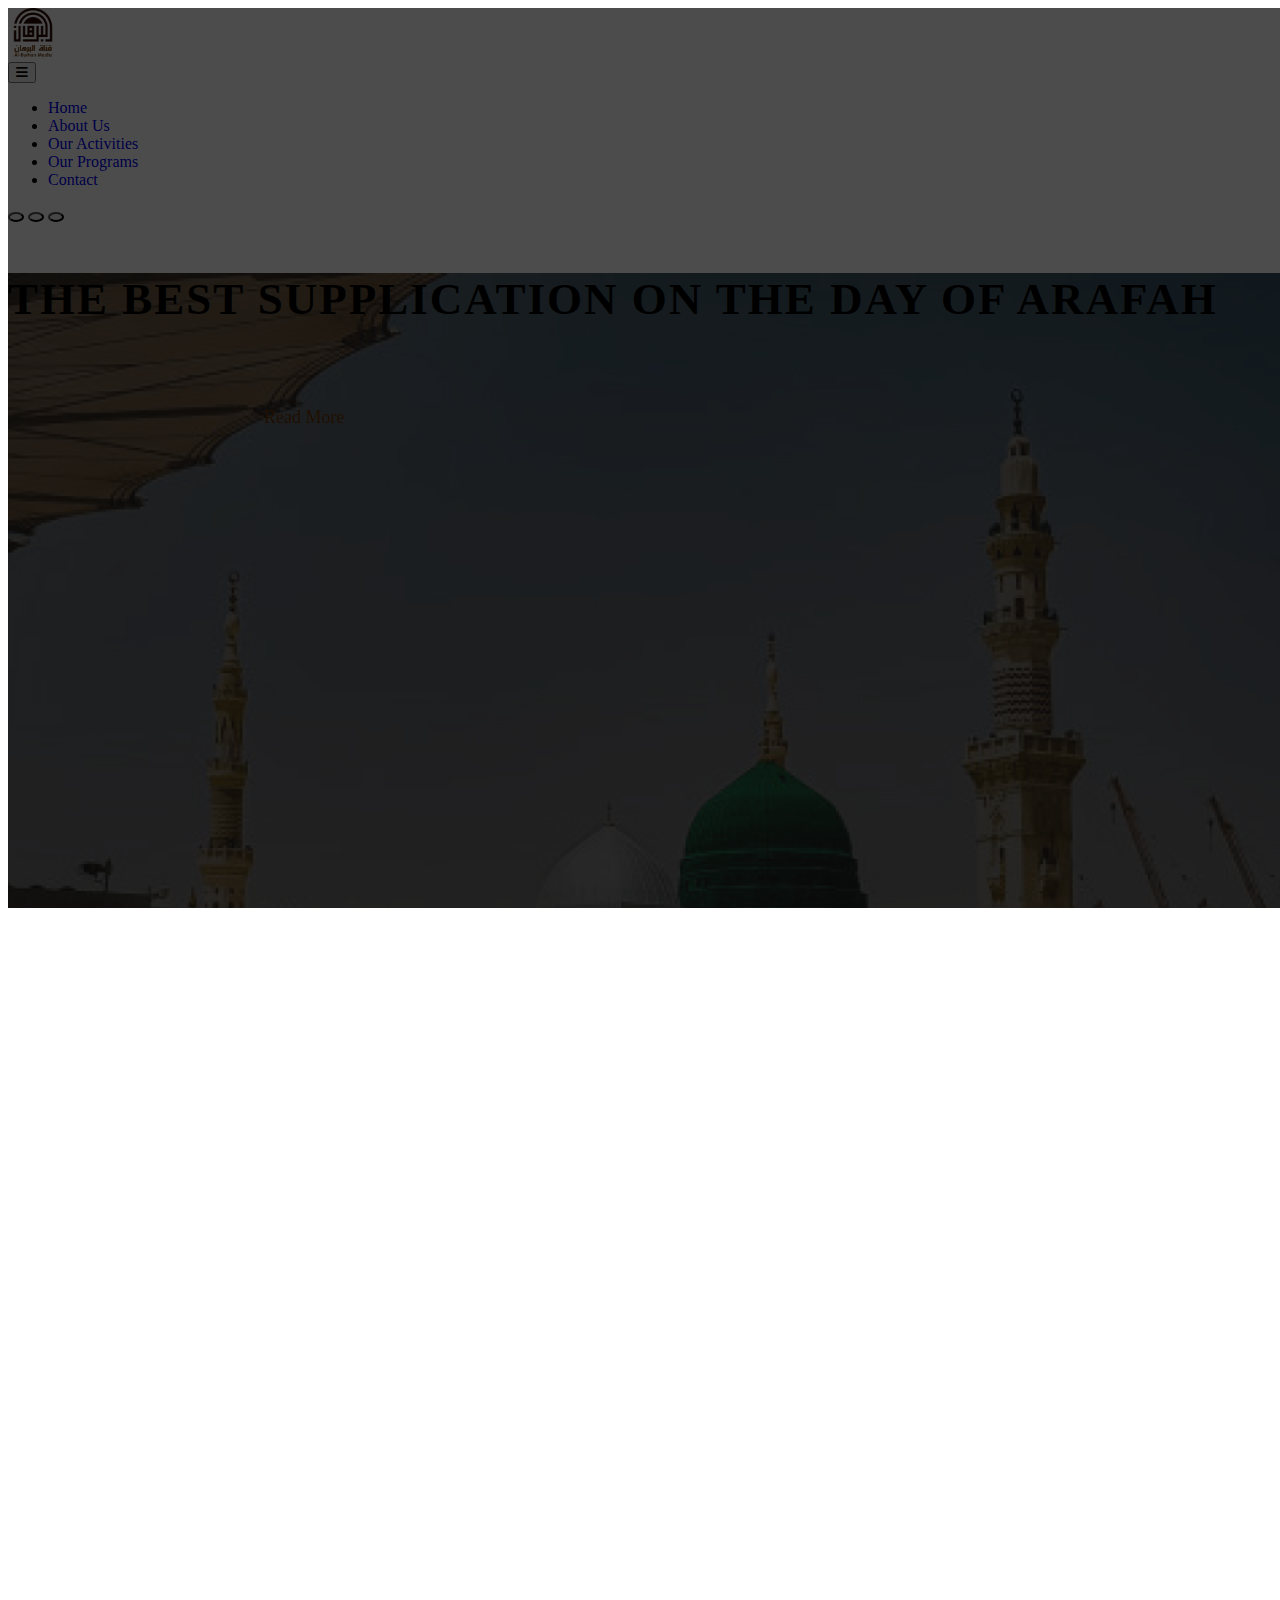
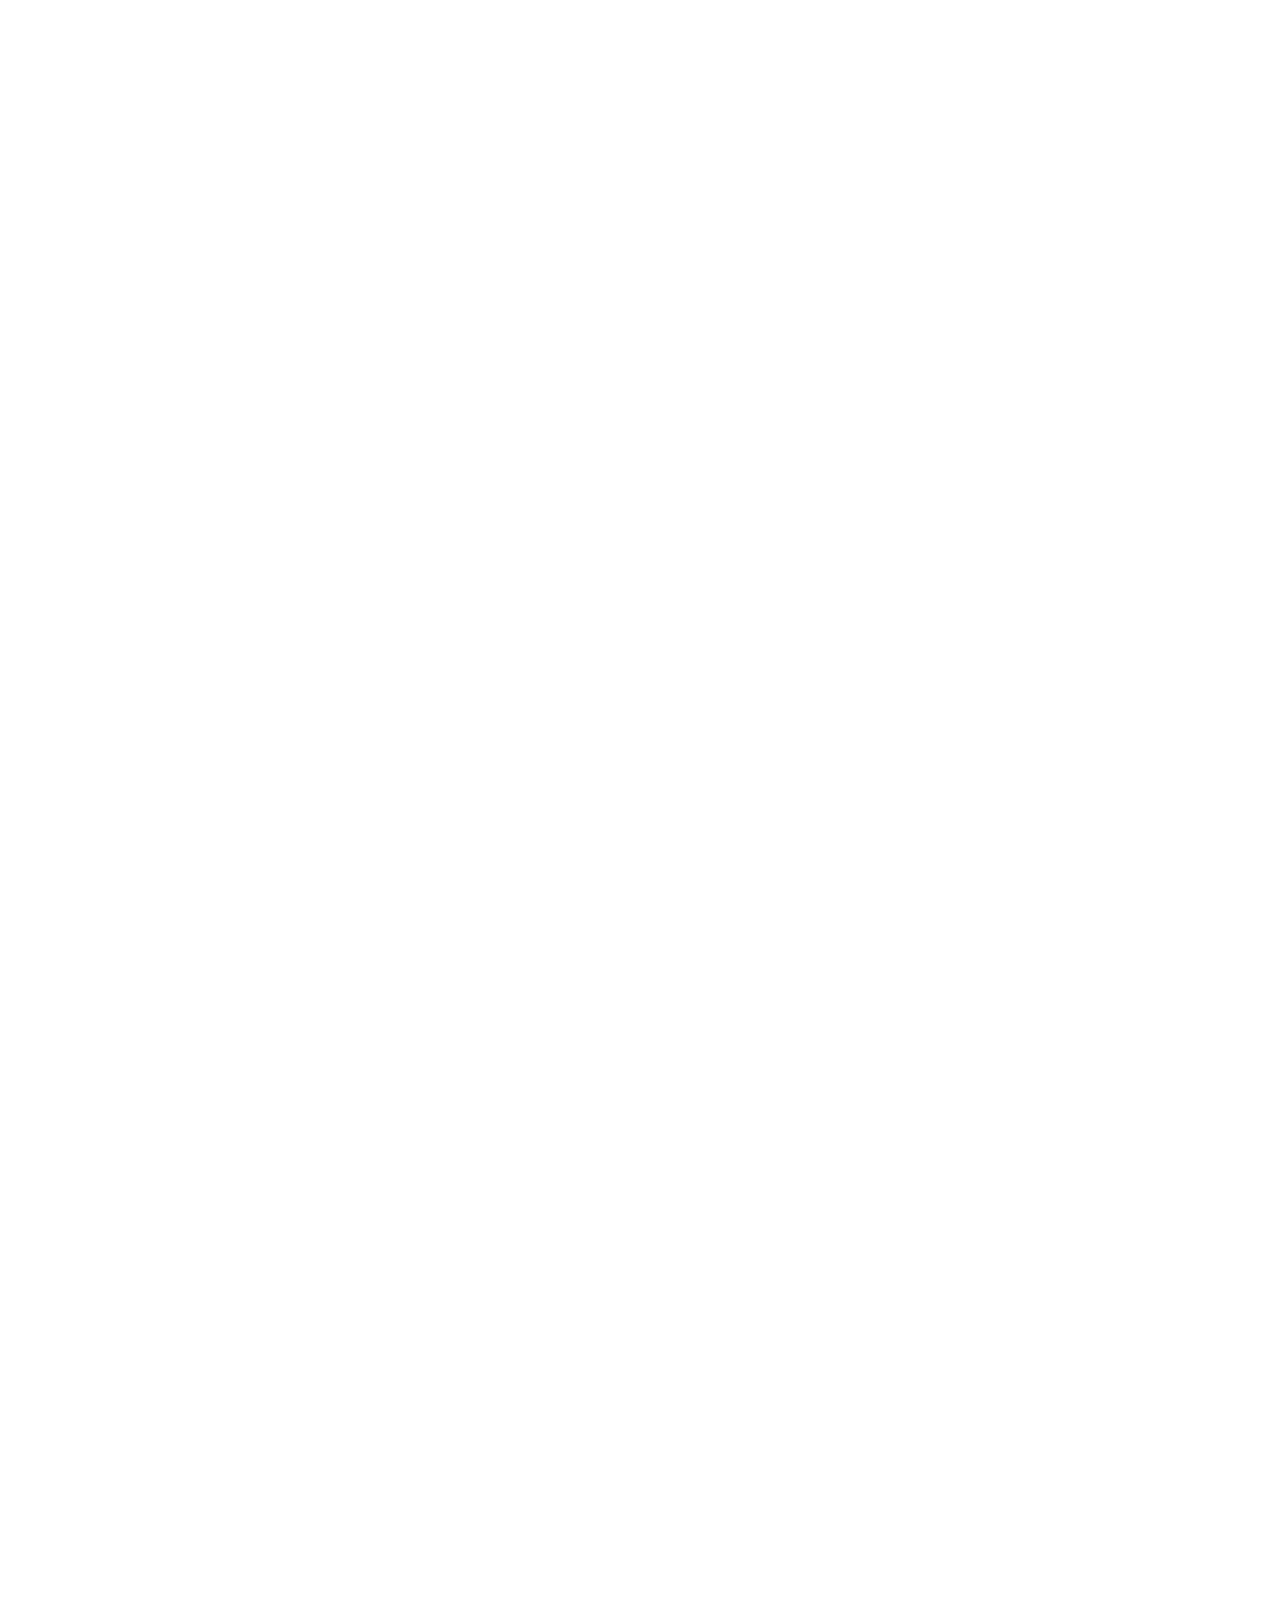
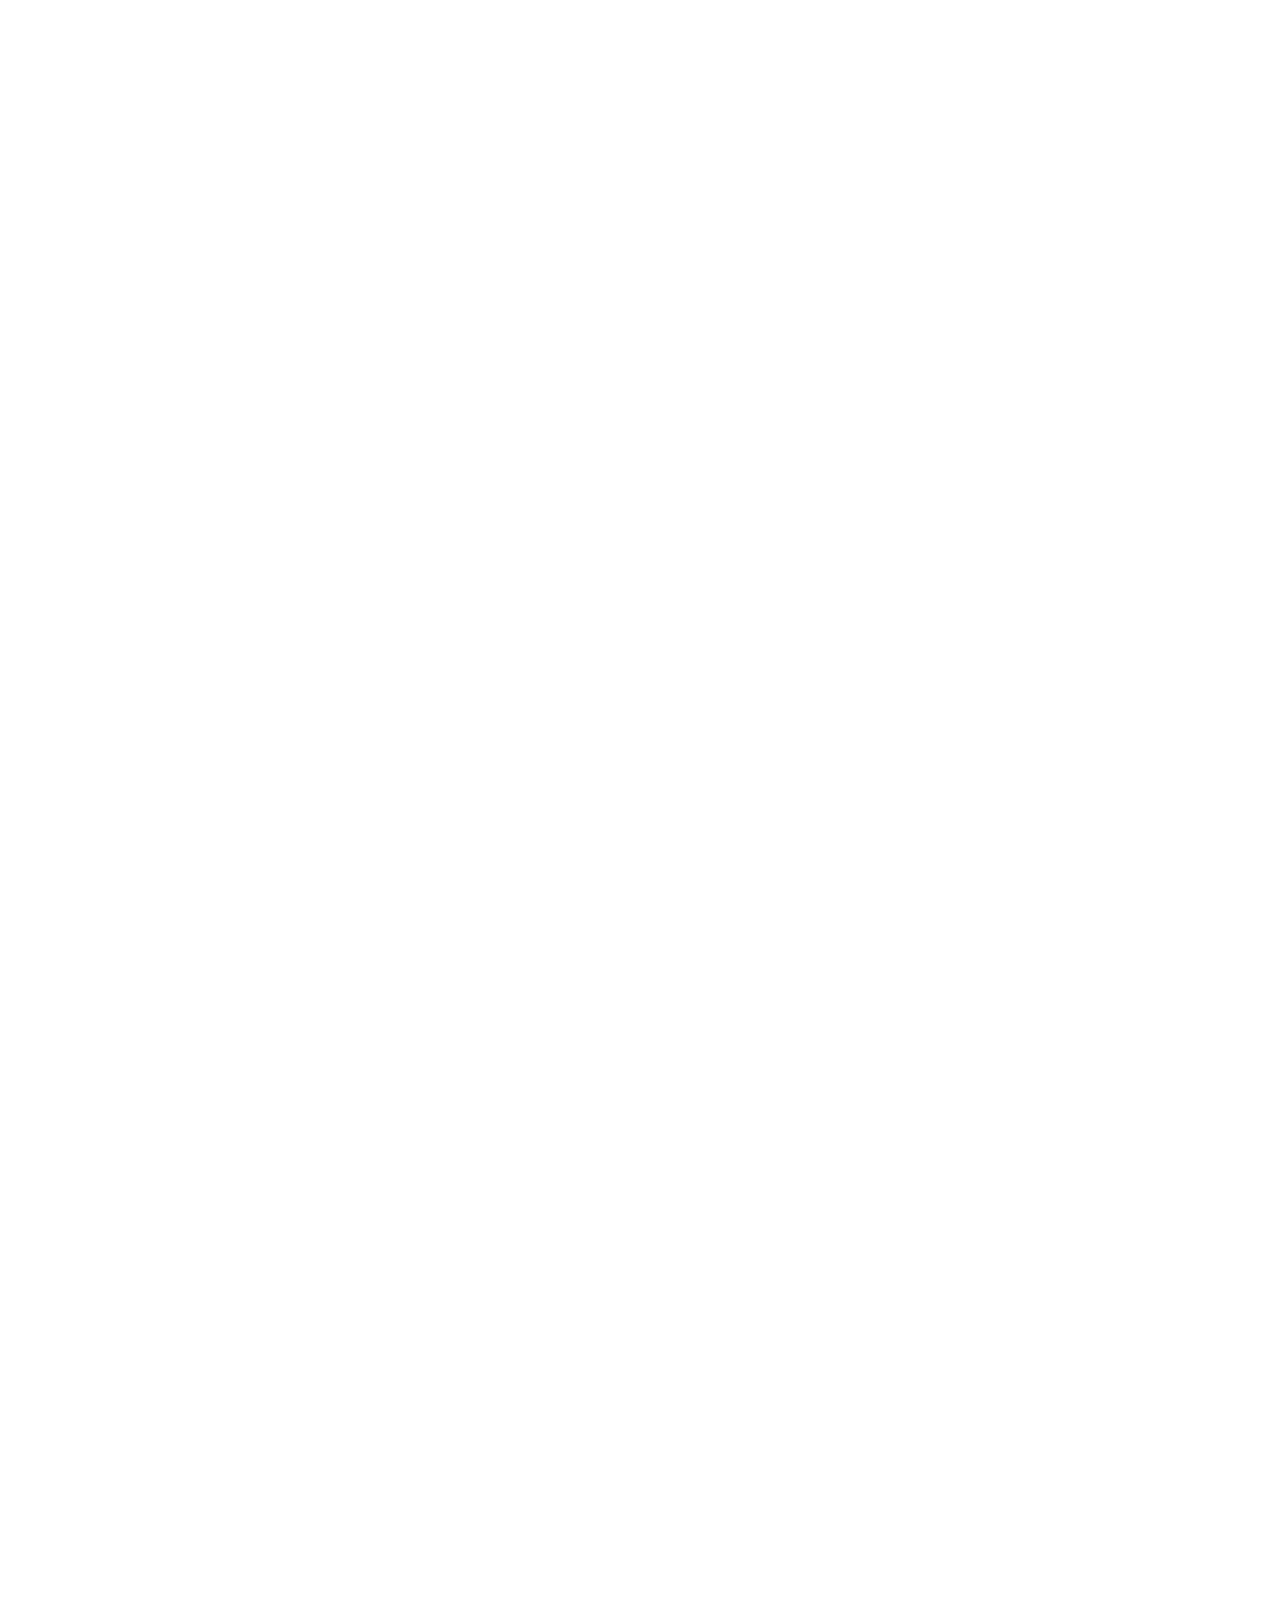
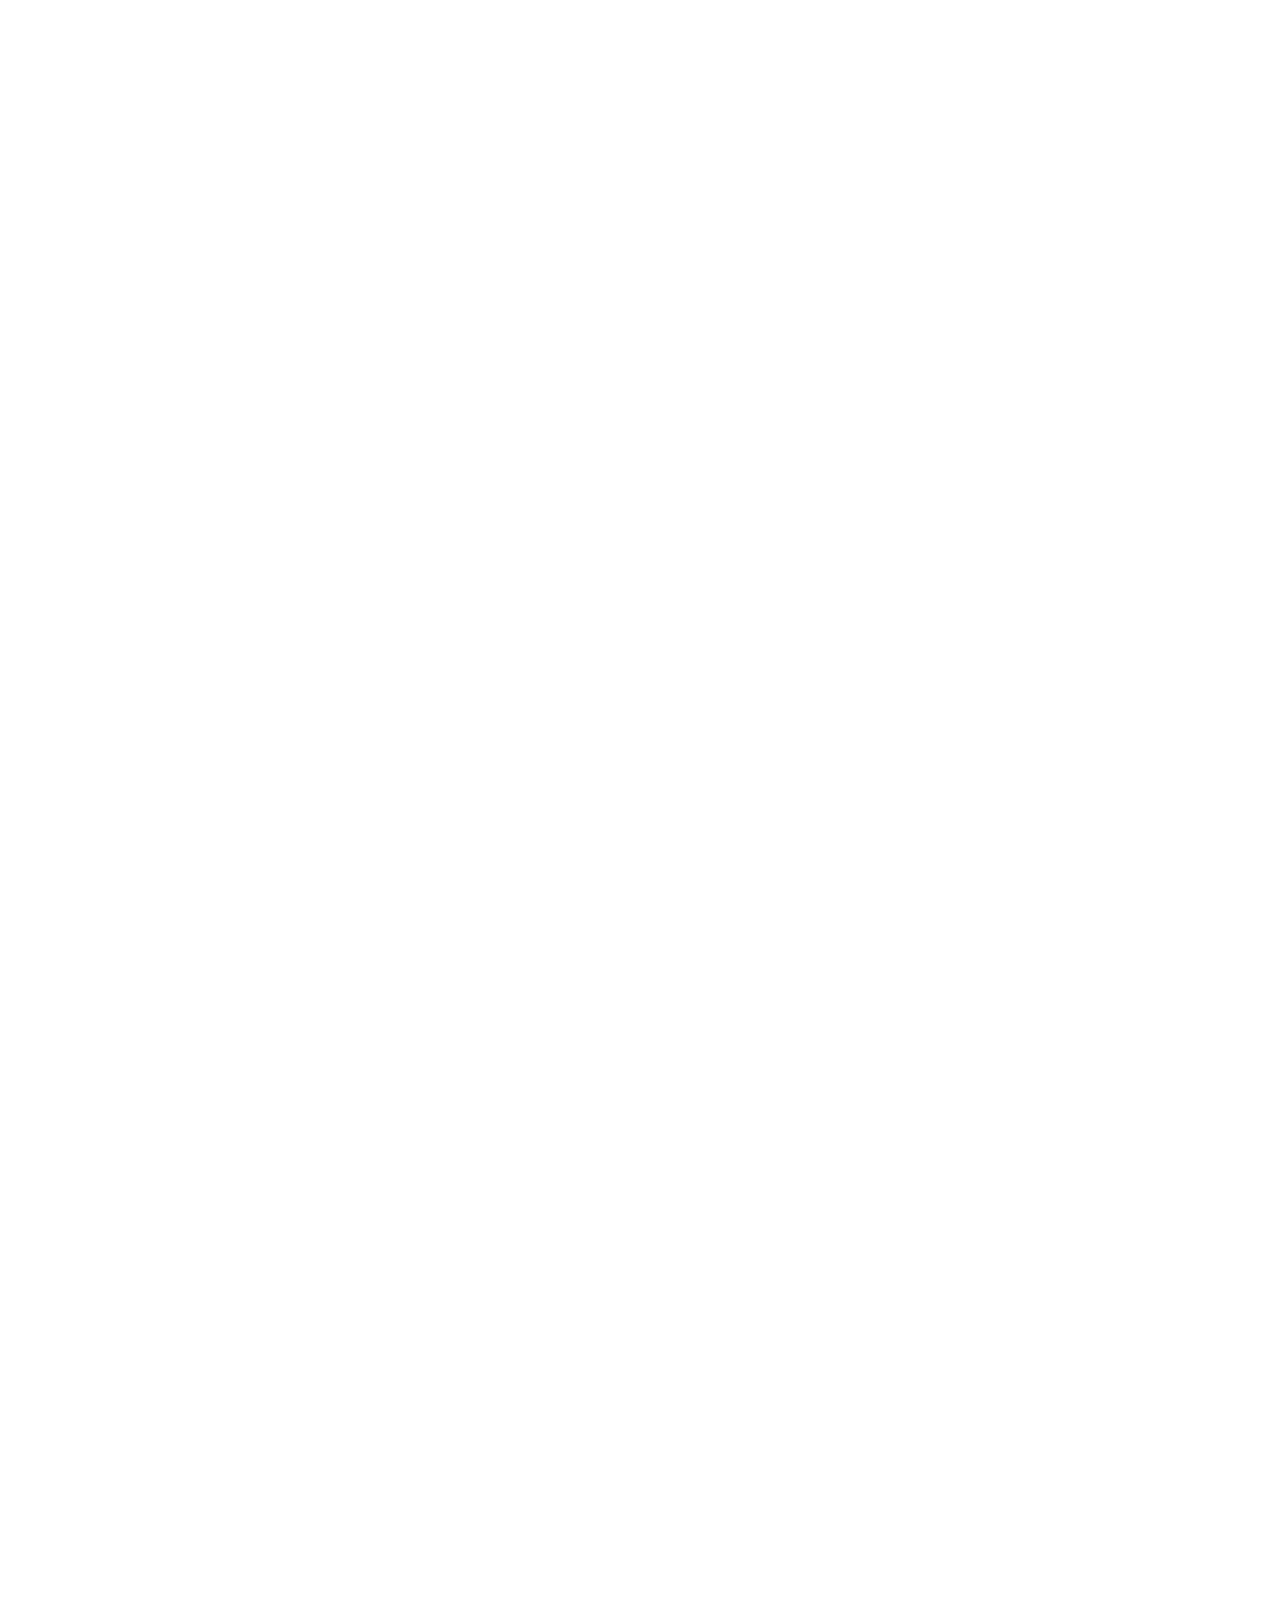
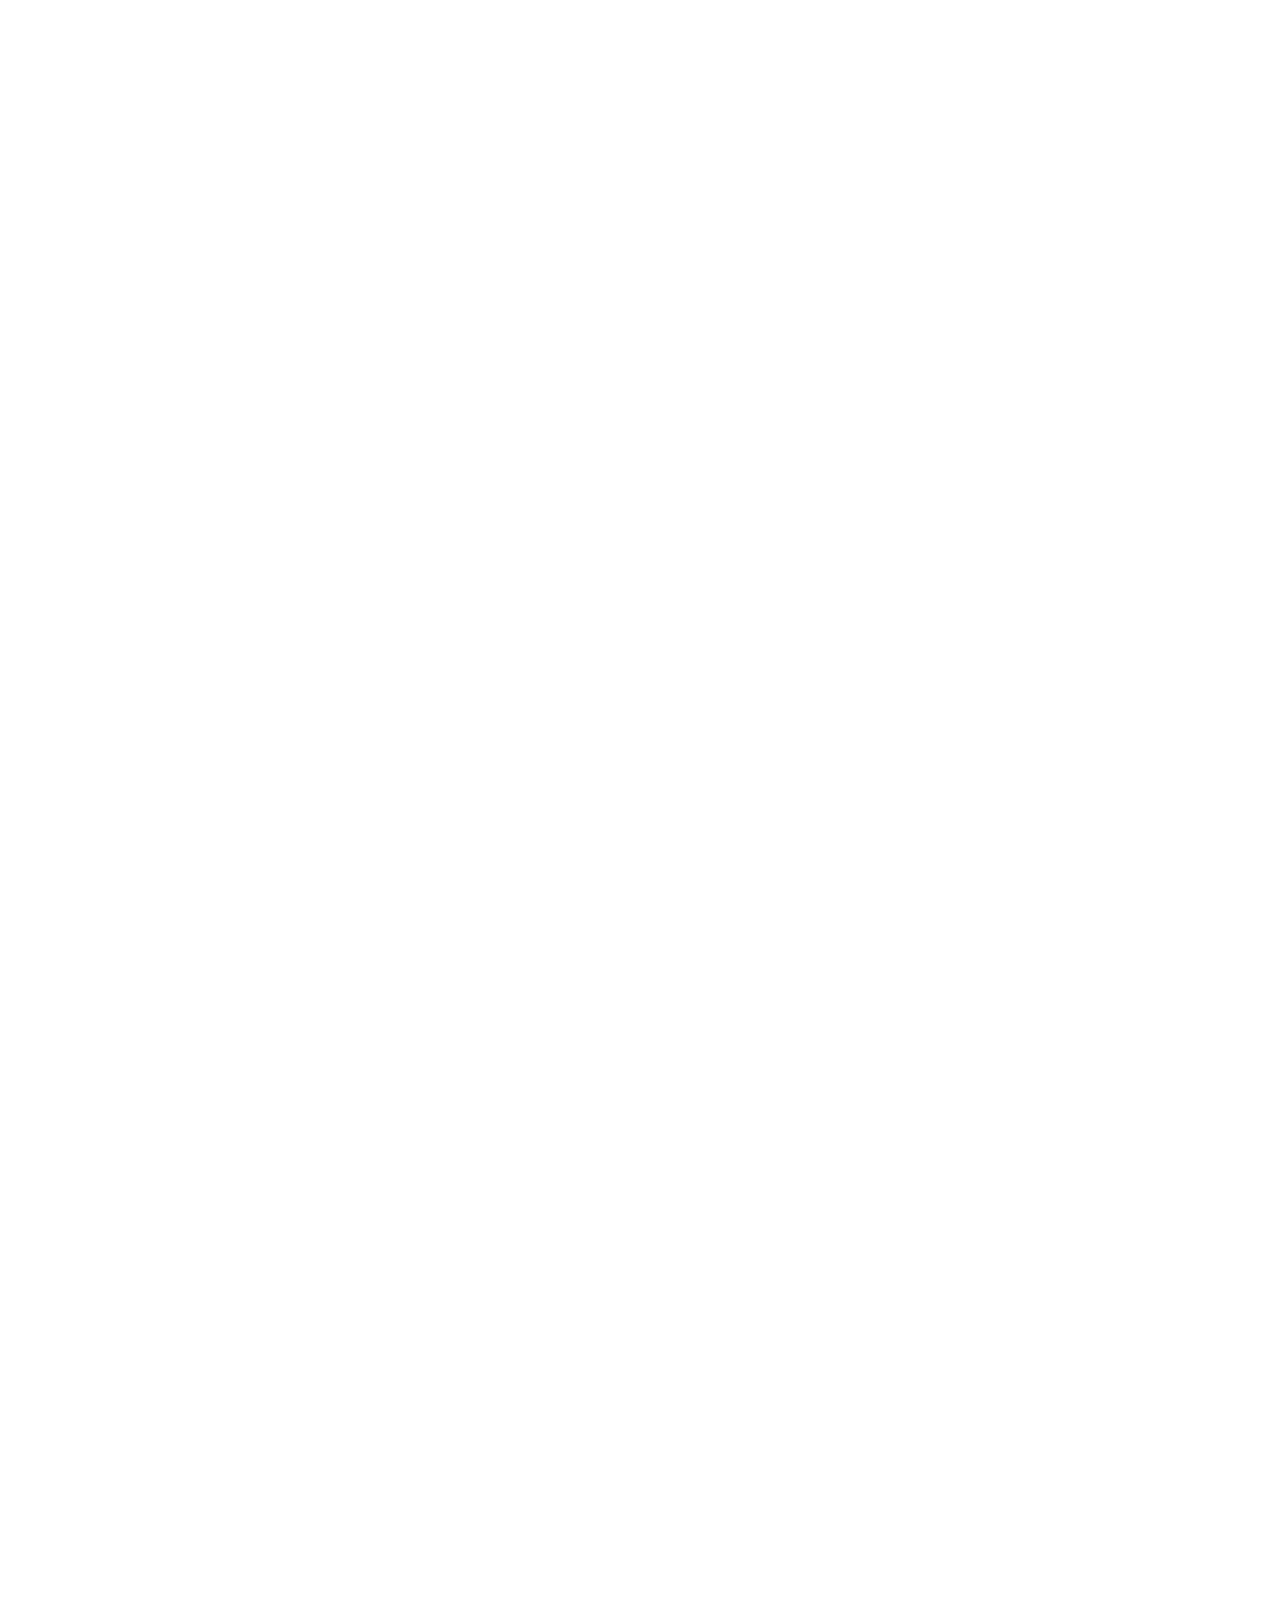
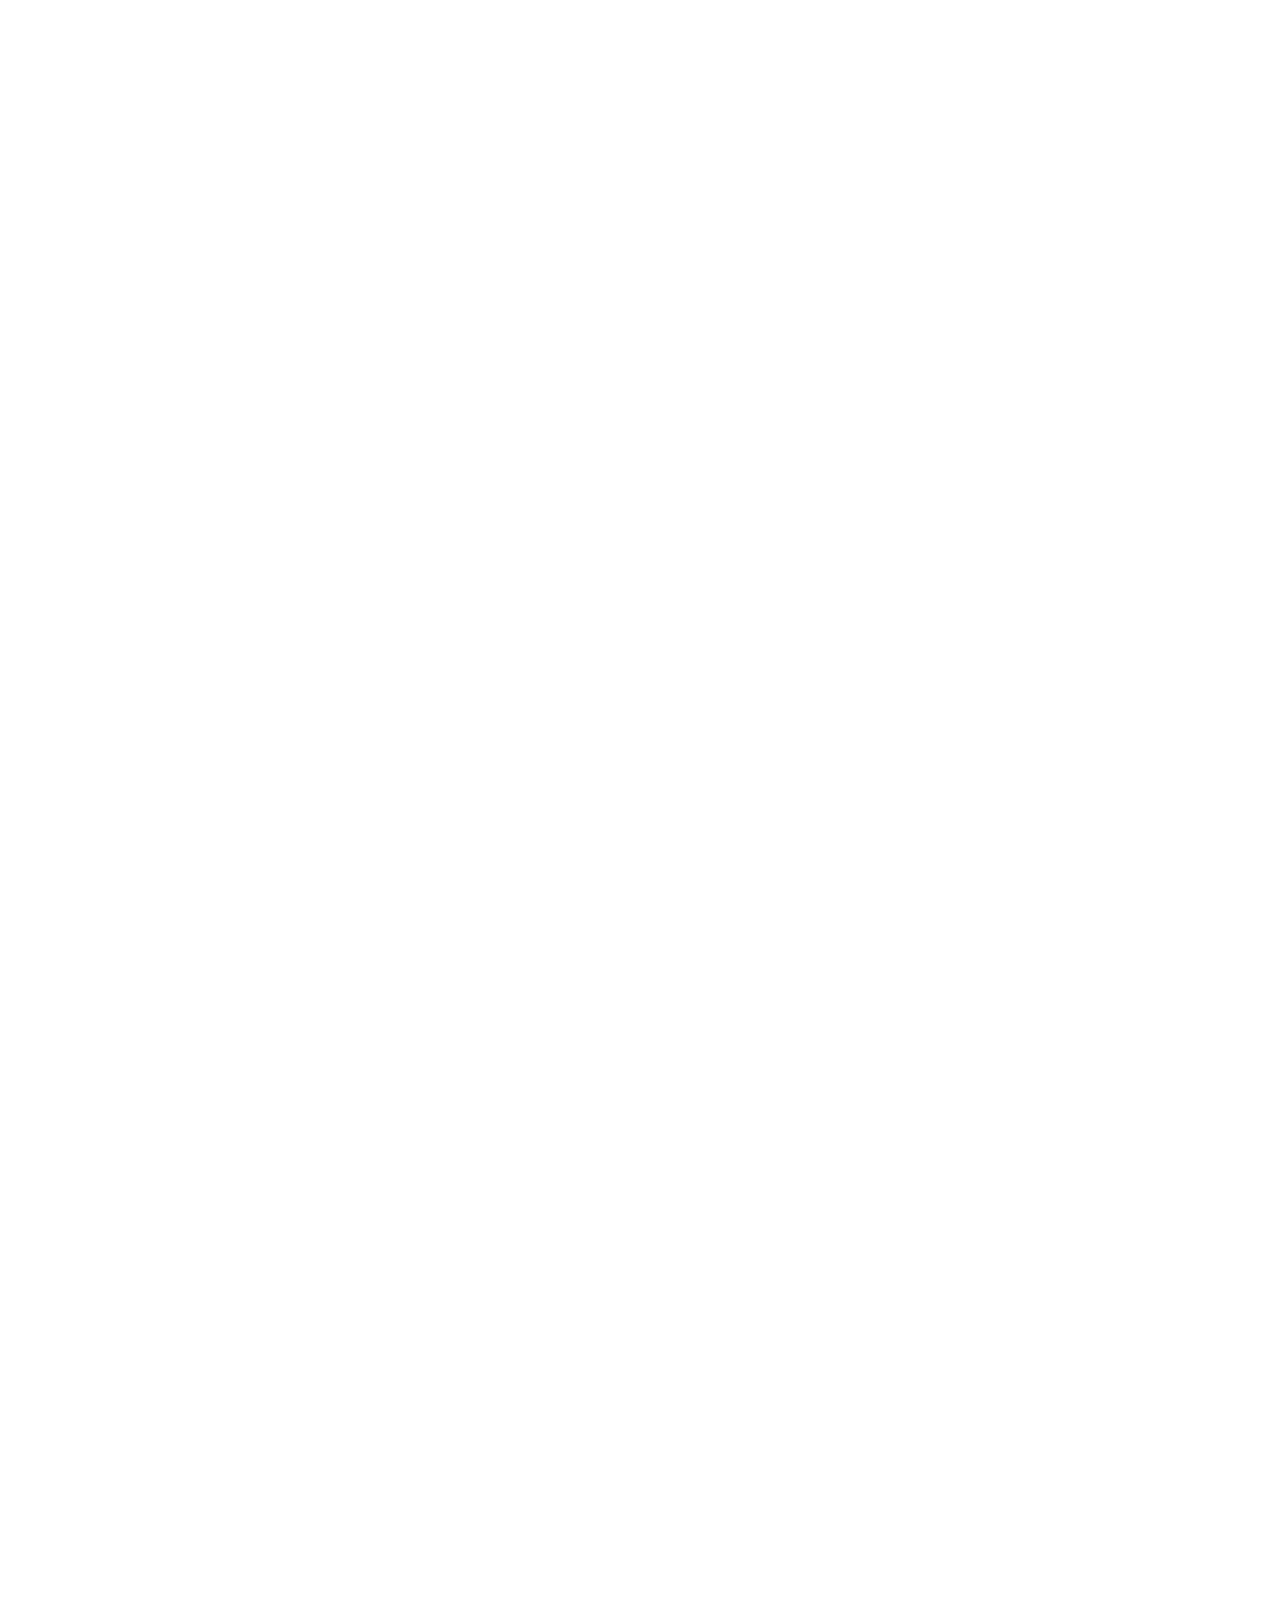
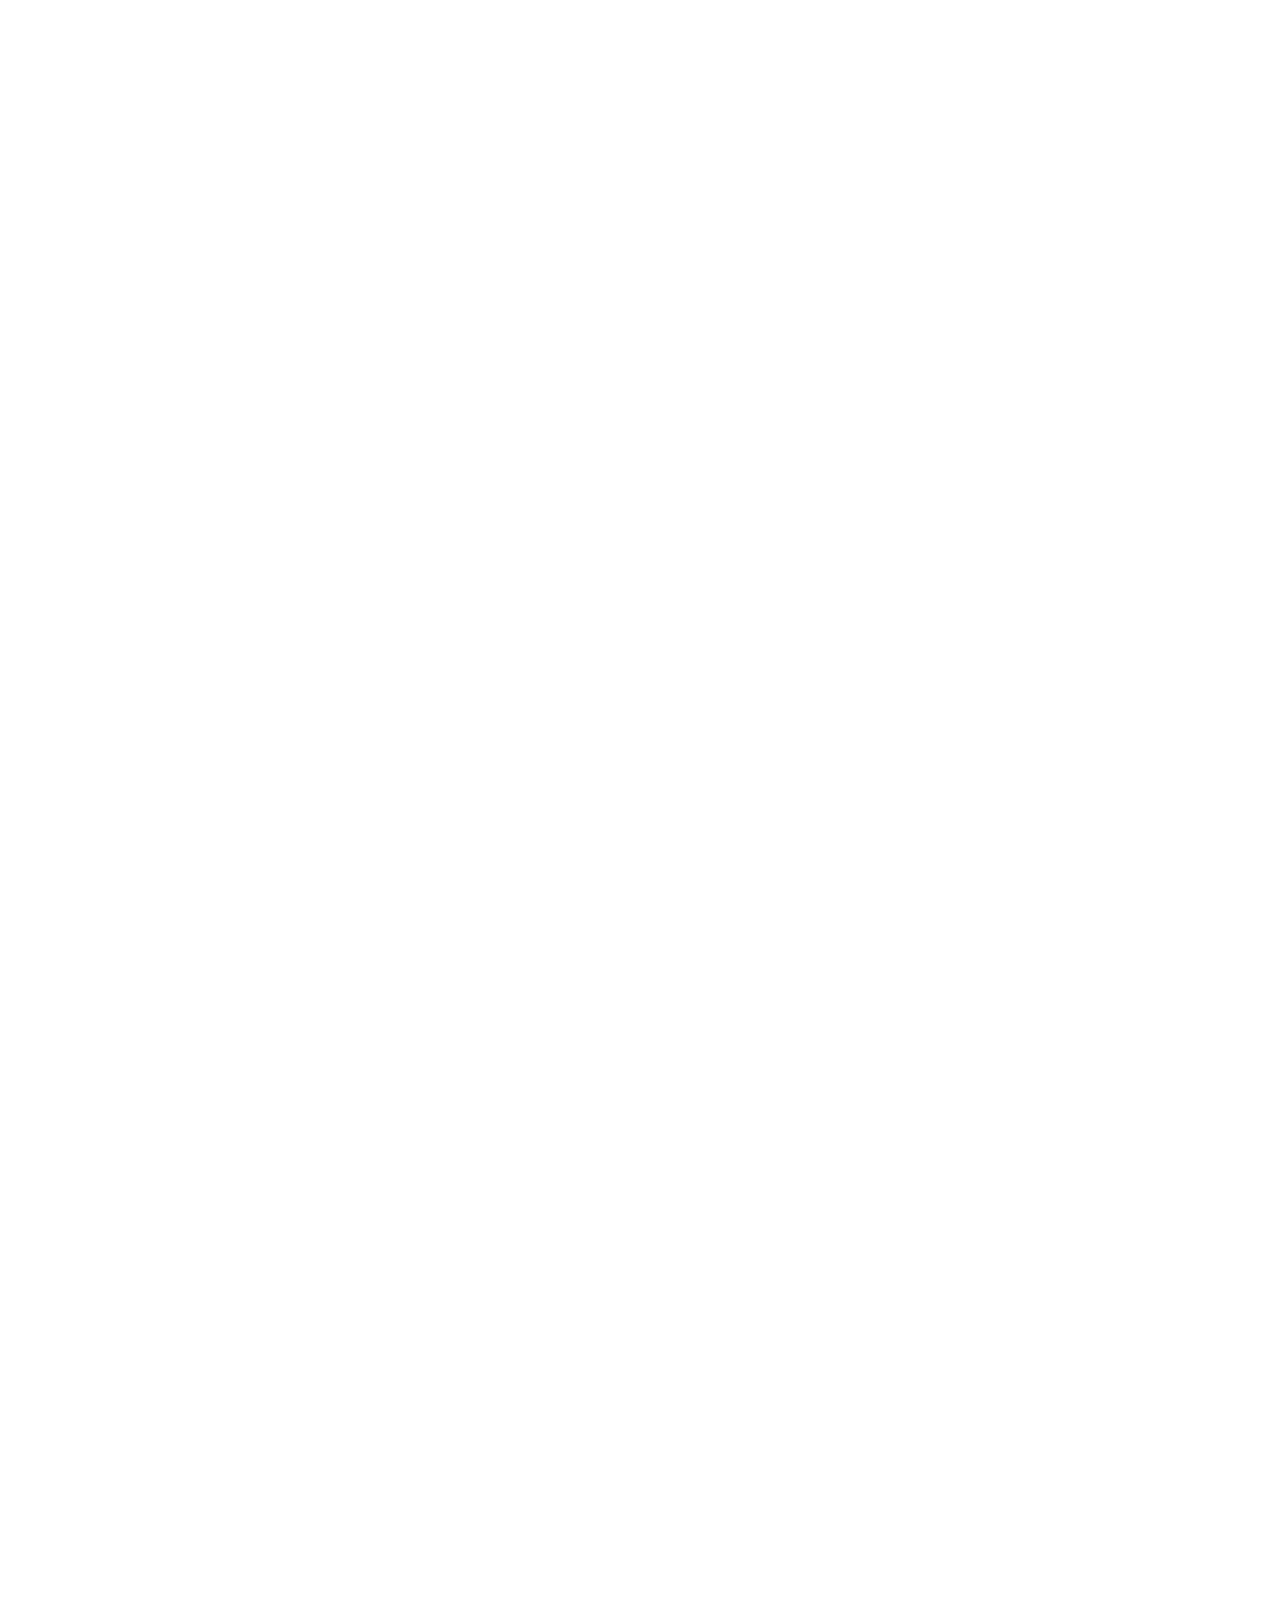
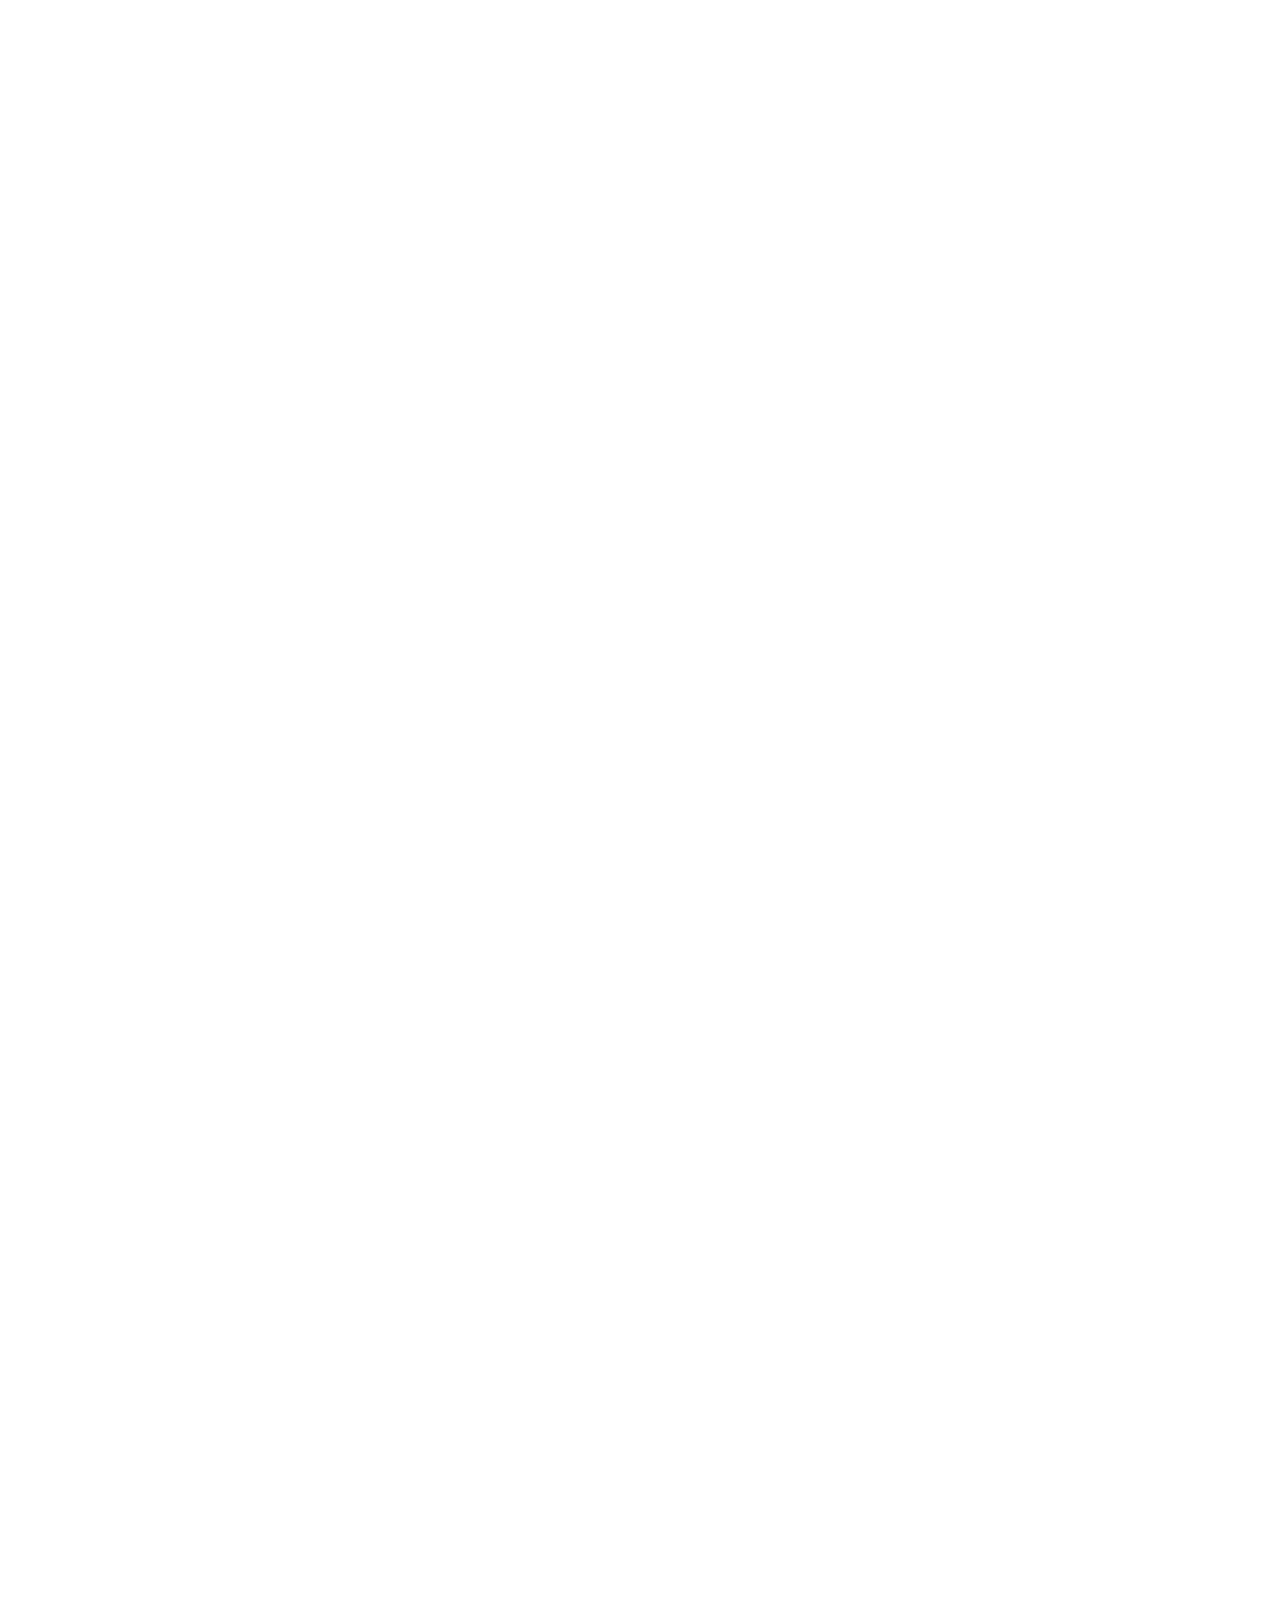
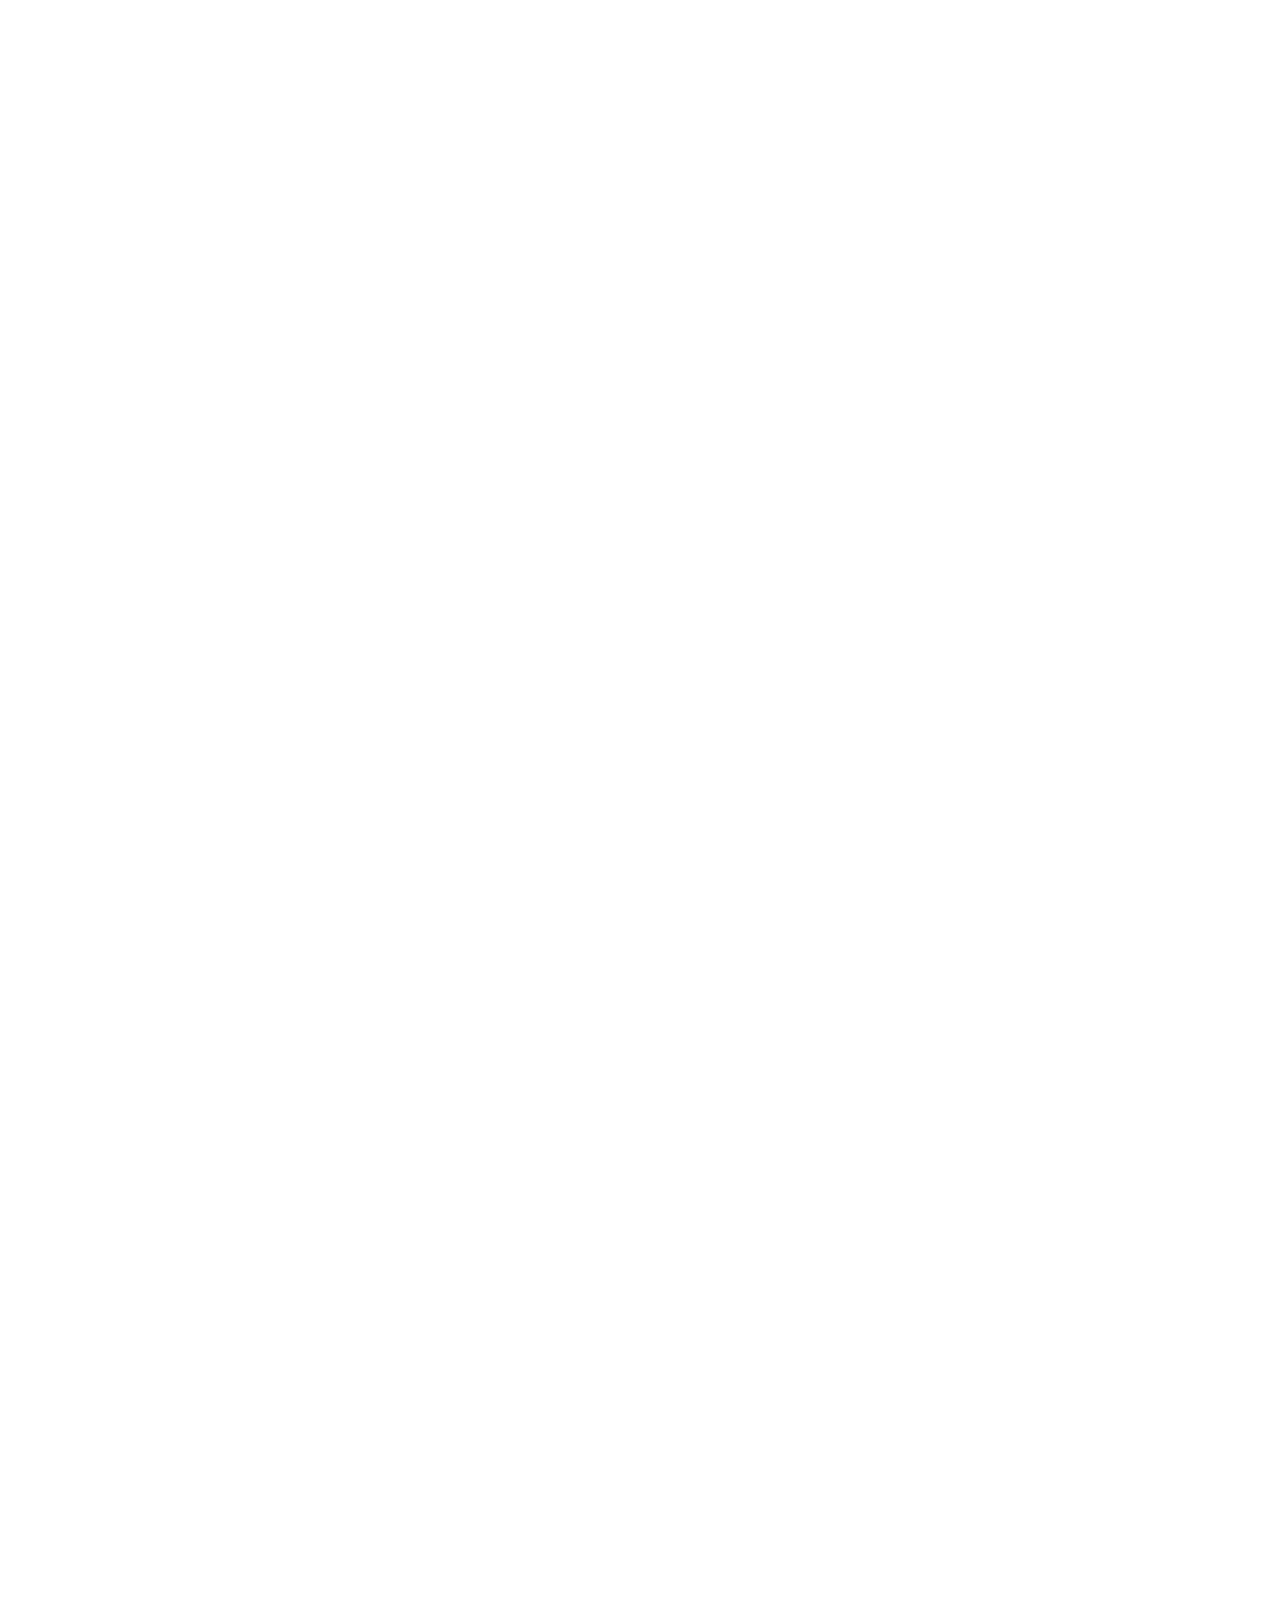
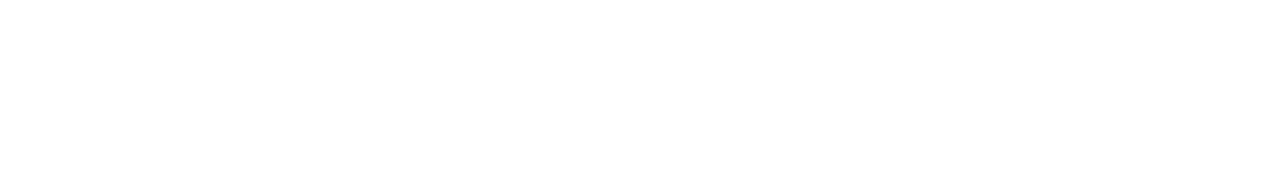
==== index.html @ b6c170c2 "first commit" ====
<!DOCTYPE html>
<html lang="en">
<head>
    <meta charset="UTF-8">
    <meta http-equiv="X-UA-Compatible" content="IE=edge">
    <meta name="viewport" content="width=device-width, initial-scale=1.0">
    <link rel="stylesheet" href="index.css">
    <link rel="stylesheet" href="https://cdnjs.cloudflare.com/ajax/libs/font-awesome/6.1.1/css/all.min.css">
    <link href="https://cdn.jsdelivr.net/npm/bootstrap@5.0.2/dist/css/bootstrap.min.css" rel="stylesheet" integrity="sha384-EVSTQN3/azprG1Anm3QDgpJLIm9Nao0Yz1ztcQTwFspd3yD65VohhpuuCOmLASjC" crossorigin="anonymous">
    <title>Al-Burhan Media</title>
</head>
<body class="bg-white">
   
    <!-- NavBar Start -->
      <nav class="navbar navbar-whte fixed-top bg-white shadow-sm">
        <div class="container-lg">
          <a class="navbar-brand" href="index.html"><img src="img/logo.png" alt="" width="50" height="50"></a>
          <div class="dropdown">
            <button class="btn btn-white " type="button" id="dropdownMenuButton" data-bs-toggle="dropdown" aria-expanded="false">
              <i class="fas fa-bars"></i>
            </button>
            <ul class="dropdown-menu dropdown-menu-end" aria-labelledby="dropdownMenuButton">
              <li><a class="dropdown-item" href="#home">Home</a></li>
              <li><a class="dropdown-item" href="aboutus.html">About Us</a></li>
              <!-- <li><a class="dropdown-item" href="#portfolio">Services</a></li> -->
              <li><a class="dropdown-item" href="#activities">Our Activities</a></li>
              <li><a class="dropdown-item" href="#programs">Our Programs</a></li>
              <li><a class="dropdown-item" href="#contact">Contact</a></li>
            </ul>
          </div>
        </div>
      </nav>
    <!-- NavBar Start -->

    <!-- Crousel -->

    <div id="carouselExampleIndicators" class="carousel slide" data-bs-ride="carousel">
      <div class="carousel-indicators">
        <button type="button" data-bs-target="#carouselExampleIndicators" data-bs-slide-to="0" class="active" aria-current="true" aria-label="Slide 1"></button>
        <button type="button" data-bs-target="#carouselExampleIndicators" data-bs-slide-to="1" aria-label="Slide 2"></button>
        <button type="button" data-bs-target="#carouselExampleIndicators" data-bs-slide-to="2" aria-label="Slide 3"></button>
      </div>
      <div class="carousel-inner">
        <div class="carousel-item active carousel-image bg-img1">
          <!-- <img src="img/img2.png" class="d-block w-100 img-fluid" alt="..." id="myCarousel.carousel img"> -->
          <div class="carousel-caption">
            <h5>THE BEST SUPPLICATION ON THE DAY OF ARAFAH</h5>
             <p><a type="button" class="btn btn-light color2">Read More</a></p>
          </div>
        </div>
        <div class="carousel-item carousel-image bg-img1">
          <!-- <img src="img/img-1.svg" class="d-block w-100 " alt="..." id="myCarousel.carousel img"> -->
          <div class="carousel-caption">
            <h5>THE BEST SUPPLICATION ON THE DAY OF ARAFAH</h5>
             <p><a type="button" class="btn btn-light color2">Read More</a></p>
          </div>
        </div>
        <div class="carousel-item carousel-image bg-img1">
          <!-- <img src="img/img-1.svg" class="d-block w-100" alt="..." id="myCarousel.carousel img"> -->
          <div class="carousel-caption">
            <h5 class="">THE BEST SUPPLICATION ON THE DAY OF ARAFAH</h5>
             <p class=""><a type="button" class="btn btn-light color2">Read More</a></p>
          </div>
        </div>
      </div>
      <button class="carousel-control-prev" type="button" data-bs-target="#carouselExampleIndicators" data-bs-slide="prev">
        <span class="carousel-control-prev-icon" aria-hidden="true"></span>
        <span class="visually-hidden">Previous</span>
      </button>
      <button class="carousel-control-next" type="button" data-bs-target="#carouselExampleIndicators" data-bs-slide="next">
        <span class="carousel-control-next-icon" aria-hidden="true"></span>
        <span class="visually-hidden">Next</span>
      </button>
    </div>
    <!-- Crousel -->

    <!-- about section -->
    <section class="home-text" id="home">
        <div class="container col-lg-8 my-5 mb-5">
            <div class="row">
                <div class="col-md-6">
                    <img src="img/image logo.png" class="img-fluid" alt="" width="300" height="300">
                </div>
                <div class="col-md-6">
                    <h2 class="my-3">About Al-Burhan Media</h2>
                    <p>
                        Al-Burhan Media is a fast growing muslim organisation 
                        aimed at delivering the best islamic 
                        services to all ummah. It has one of the best satellite service. Many activities can be
                        found on the platform including educational knowledge, news, 
                        current affairs, sports, jurisprudence and many more. With us, you can get the best information ever.
                    </p>
                    <a type="button" class="btn btn-primary bg1 border-0 fs-12 p-3 my-2">Learn More</a>
                </div>
            </div>
        </div>
    </section>

    <!-- about section -->

    <!-- Read Latest Stories -->

    <section class="py-5 home-text " id="about">
        <div class="container-lg py-4"> 
            <div class="row justify-content-center">
                <div class="col-lg-8">
                    <div class="section-tittle text-center">
                        <h2 class="fw-bold mb-5">Read Latest Stories</h2>
                    </div>
                </div>
            </div>

            <div class="row justify-content-center">
                <div class="row row-cols-1 row-cols-md-3 g-4">
                    <div class="col">
                      <div class="card h-100 border-0 rounded-3">
                        <img src="img/mediimg1.png" class="card-img-top" alt="...">
                        <div class="card-body">
                          <a class="card-text link-dark">Muslims breaking the silence on Domestic Violence</a>
                        </div>
                      </div>
                    </div>
                    <div class="col">
                      <div class="card h-100 border-0 rounded-3">
                        <img src="img/mediimg2.png" class="card-img-top" alt="...">
                        <div class="card-body">
                          <a class="card-text link-dark">Why are people converting to Islam nowadays?</a>
                        </div>
                      </div>
                    </div>
                    <div class="col">
                      <div class="card h-100 border-0 rounded-3">
                        <img src="img/mediimg3.png" class="card-img-top" alt="...">
                        <div class="card-body">
                          <a class="card-text link-dark">Hijab-wearing Muslim Senator gives emotional first speech</a>
                        </div>
                      </div>
                    </div>
                </div>
            </div>
        </div>
    </section>
    <!-- Read Latest Stories -->

    <!-- Our Activities -->
    <section class="" id="activities">
        <div class="container-lg py-4"> 
            <div class="row justify-content-center">
                <div class="col-lg-8">
                    <div class="section-tittle text-center">
                        <h2 class="fw-bold mb-5">Our Activities</h2>
                    </div>
                </div>
                <div class="col-sm-12 col-md-12 col-lg-12 col-xl-8 ">
                    <div class="row justify-content-center text-center">
                        <div class="col-6 col-sm-4 col-md-3">
                            <div class="card border-0 text-center">
                                <img src="img/lecture icon.png" class="card-img-top mx-5" alt="..." style="width:50%; ">
                                <div class="card-body">
                                  <a class="card-text link-dark">Lectures</a>
                                </div>
                            </div>
                        </div>
                        <div class="col-6 col-sm-4 col-md-3">
                            <div class="card border-0 text-center">
                                <img src="img/eduction icon.png" class="card-img-top mx-5" alt="..." style="width: 50%; ">
                                <div class="card-body">
                                  <a class="card-text link-dark">Education</a>
                                </div>
                            </div>
                        </div>
                        <div class="col-6 col-sm-4 col-md-3">
                            <div class="card border-0 text-center">
                                <img src="img/welfre icon.png" class="card-img-top mx-5" alt="..." style="width: 50%; ">
                                <div class="card-body">
                                  <a class="card-text link-dark">Welfare Services</a>
                                </div>
                            </div>
                        </div>
                        <div class="col-6 col-sm-4 col-md-3">
                            <div class="card border-0 text-center">
                                <img src="img/history icon.png" class="card-img-top mx-5" alt="..." style="width: 50%; ">
                                <div class="card-body">
                                  <a class="card-text link-dark">History</a>
                                </div>
                            </div>
                        </div>
                    </div>

                    <div class="row justify-content-center text-center my-3">
                        <div class="col-6 col-sm-4 col-md-3">
                            <div class="card border-0 text-center">
                                <img src="img/Quran.png" class="card-img-top mx-5" alt="..." style="width:50%; ">
                                <div class="card-body">
                                  <a class="card-text link-dark">Quran</a>
                                </div>
                            </div>
                        </div>
                        <div class="col-6 col-sm-4 col-md-3">
                            <div class="card border-0 text-center">
                                <img src="img/Salah.png" class="card-img-top mx-5" alt="..." style="width: 50%; ">
                                <div class="card-body">
                                  <a class="card-text link-dark">Solah</a>
                                </div>
                            </div>
                        </div>
                        <div class="col-6 col-sm-4 col-md-3">
                            <div class="card border-0 text-center">
                                <img src="img/dawah uicon.png" class="card-img-top mx-5" alt="..." style="width: 50%; ">
                                <div class="card-body">
                                  <a class="card-text link-dark">Dawah & Outreach</a>
                                </div>
                            </div>
                        </div>
                        <div class="col-6 col-sm-4 col-md-3">
                            <div class="card border-0 text-center">
                                <img src="img/Charity.png" class="card-img-top mx-5" alt="..." style="width: 50%; ">
                                <div class="card-body">
                                  <a class="card-text link-dark mx-2">Charity</a>
                                </div>
                            </div>
                        </div>
                    </div>
                </div>
            </div>
        </div>     
    </section>

    <!-- Our Activities -->

    <!-- Daily Prayer Times -->
    <section class="pryerbg">
      <div class="container-lg py-4"> 
        <div class="row justify-content-center">
            <div class="col-lg-8">
                <div class="section-tittle text-center text-white">
                    <h2 class="fw-bold mb-5">Daily Prayer Times</h2>
                </div>
            </div>
        </div>
      </div>  
    </section>
    <!-- Daily Prayer Times -->

    <!-- Al-Burhan Media Programs -->
    <section class="py-5 home-text" id="programs">
      <div class="container-lg py-4"> 
          <div class="row justify-content-center">
              <div class="col-lg-8">
                  <div class="section-tittle text-center">
                      <h2 class="fw-bold mb-5"> Al-Burhan Media Programs</h2>
                  </div>
              </div>
          </div>
          
          <div class="row row-cols-1 row-cols-md-3 g-4">
            <div class="col">
              <div class="card h-100">
                <img src="img/Storyimg1 (1).png" class="card-img-top" alt="...">
                <div class="card-body">
                  <h5 class="card-text my-3">Live Tv & Radio</h5>
                  <p class="card-text my-3">You can get more about our last audios recordings and even watch us lively</p>
                  <a class="card-text link-dark btn btn-outline-dark my-3 fs-12 p-3" type="button" >Explore</a>
                </div>
              </div>
            </div>
            <div class="col">
              <div class="card h-100">
                <img src="img/Storyimg1 (2).png" class="card-img-top" alt="...">
                <div class="card-body">
                  <h5 class="card-text my-3">Podcasts</h5>
                  <p class="card-text my-3">You can get more about our last audios recordings and even watch us lively</p>
                  <a type="button" class="btn btn-primary bg1 border-0 fs-12 p-3 card-text my-3">Explore</a>
                </div>
              </div>
            </div>
            <div class="col">
              <div class="card h-100">
                <img src="img/Storyimg1 (3).png" class="card-img-top" alt="...">
                <div class="card-body">
                  <h5 class="card-text my-3">Motivational Quotes</h5>
                  <p class="card-text my-3">You can get more about our last audios recordings and even watch us lively</p>
                  <a class="card-text link-dark btn btn-outline-dark my-3 fs-12 p-3" type="button" >Explore</a>
                </div>
              </div>
            </div>
        </div>
      </div>    
    </section>      
    <!-- Al-Burhan Media Programs -->

    <!-- Ask The Scholars -->
    <section class="my-5 home-text">
      <div class="container col-lg-12">
        <div class="row my-2">
          <div class="col-md-6">
            <img src="img/question.png" alt="" srcset="" class="img-fluid" width="" style="width: 50%;">
          </div>

          <div class="col-md-6 order-md-first my-5">
            <h3 class="fw-bold color1 my-3">Are You In Doubt Of Anything? 
              Then Ask The Scholar</h3>
            <p class="">In case there is any questions you are in doubt of knowing the answer.
               You can ask a sheikh an answer. Our islamic scholars are the best when 
               it comes to answering questions related to Islamic Affairs.</p> 
            <a type="button" class="btn btn-primary bg1 border-0 fs-12 p-3 card-text my-3">Ask The Scholars</a>    
          </div>
        </div>
      </div>
    </section>
    <!-- Ask The Scholars -->
    
    <!-- Learn -->
    <section class="home-text">
      <div class="container col-lg-8">
        <div class="row my-2">
          <div class="col-md-6">
            <img src="img/umrh.png" alt="" srcset="" class="img-fluid" width="" style="width: 80%;">
          </div>

          <div class="col-md-6 align-items-center align-content-center my-3">
            <h3 class="fw-bold color1">Learn Correctly How To Perform Umrah</h3>
            <p class="">Umrah is just not anywhere you go to without knowing the rules and regulations. 
              It happens during Ramadan and Hajj periods.
               Muslim make sure they know the terms attached to it well. 
               So, while not master the things to know before embarking on the journey.</p> 
            <a type="button" class="btn btn-primary bg1 border-0 fs-12 p-3 card-text my-3">Read More</a>    
          </div>
        </div>
      </div>
    </section>
    <!-- Learn -->

    <!-- Subscribe To Newsletter -->
    <footer class="footer my-5" id="contact">
      <div class="container-lg py-4">
        <div class="row justify-content-center" >
          <div class="col-lg-8 justify-content-center">
              <div class="text-center text-white">
                  <h2 class="fw-bold mb-3 mt-4">Subscribe To Newsletter</h2>
                  <p>By subscribing to our newsletter, you will get every latest update and offers from Al-Burhan Media. Stay tuned with us </p>
                  <div class="input-group mb-3">
                    <input type="email" class="form-control" placeholder="Enter email address" aria-label="Recipient's username" aria-describedby="button-addon2">
                    <a class="btn btn-outline-secondary bg1 text-white border-0 rounded-3" type="button" id="button-addon2" href="#">Submit Here</a>
                  </div>
              </div>
          </div>
        </div>
      </div>
      <div class="container-lg">
        <div class="row text-white">
        <div class="col-md-3 ">
          <img src="img/Al-Burhan Media wlv2 nbg 1.png" alt="" srcset="" class="img-fluid">
          <p class="fs-12 mt-2">Al-Burhan Media is a fast growing Muslim Media Network aimed at delivering 
            authentic Islamic values, principles and knowledge with world-class 
            contents to the whole Muslim Ummah.</p>
            <ul class="list-inline">
              <li class="list-inline-item "><a href="#"><img width="30" src="img/Fcbk.svg" alt=""></a></li>
              <li class="list-inline-item "><a href="#"><img width="30" src="img/Instagram.svg" alt=""></a></li>
              <li class="list-inline-item "><a href="#"><img width="30" src="img/twitter.svg" alt=""></a></li>
              <li class="list-inline-item "><a href="#"><img width="30" src="img/Telegram.svg" alt=""></a></li>
              <li class="list-inline-item "><a href="#"><img width="30" src="img/Youtube.svg" alt=""></a></li>
              <li class="list-inline-item "><a href="#"><img width="30" src="img/linkedin icon.svg" alt=""></a></li>
            </ul>
        </div>

        <div class="col-md-3">
          <h3>Quick Links</h3>
          <ul class="list-unstyled">
            <li><a class="fw-light text-white fs-12" href="">Home</a></li>
            <li class="mt-2"><a class="fw-500 text-white fs-12" href="">About Us</a></li>
            <li class="mt-2"><a class="fw-500 text-white fs-12" href="">Gallery</a></li>
            <li class="mt-2"><a class="fw-500 text-white fs-12" href="">Articles</a></li>
            <li class="mt-2"><a class="fw-500 text-white fs-12" href="">Live Stream</a></li>
          </ul>
        </div>

        <div class="col-md-3">
          <h3>Articles</h3>
          <ul class="list-unstyled">
            <li><a class="fw-light text-white fs-12" href="">Aqeedah</a></li>
            <li class="mt-2"><a class="fw-500 text-white fs-12" href="">Education</a></li>
            <li class="mt-2"><a class="fw-500 text-white fs-12" href="">History</a></li>
            <li class="mt-2"><a class="fw-500 text-white fs-12" href="">Fiqh</a></li>
            <li class="mt-2"><a class="fw-500 text-white fs-12" href="">Quran</a></li>
          </ul>
        </div>

        <div class="col-md-3">
          <h3>Company</h3>
          <ul class="list-unstyled">
            <li><a class="fw-light text-white fs-12" href="">Programs</a></li>
            <li class="mt-2"><a class="fw-500 text-white fs-12" href="">Policy</a></li>
            <li class="mt-2"><a class="fw-500 text-white fs-12" href="">FAQs</a></li>
            <li class="mt-2"><a class="fw-500 text-white fs-12" href="">Support Us</a></li>
            <li class="mt-2"><a class="fw-500 text-white fs-12" href="">Contact Us</a></li>
          </ul>
        </div>

        <hr >
        <div class="justify-content-center text-center">
          <ul class="list-inline">
            <li class="list-inline-item fs-12">@Copyright 2022 Al-Burhan Media. All Rights Reserved.</li>
            <li class="list-inline-item fs-12">Terms of service</li>
            <li class="list-inline-item fs-12">Privacy Policys</li>
          </ul>
        </div>
        </div>
      </div>
    </footer>
    <!-- Subscribe To Newsletter -->
    <script src="https://cdn.jsdelivr.net/npm/bootstrap@5.0.2/dist/js/bootstrap.bundle.min.js" integrity="sha384-MrcW6ZMFYlzcLA8Nl+NtUVF0sA7MsXsP1UyJoMp4YLEuNSfAP+JcXn/tWtIaxVXM" crossorigin="anonymous"></script>
</body>
</html>
---- index.css ----
html,body{
    width: 100%;
    height: 100%;
    overflow-x: hidden;
    position: relative;
    min-height: 100vh;
    /* overflow-y: hidden; */
}
/* .carousel-caption {
    top: 0;
    bottom: auto;
} */
/* Bckground Colors */
.bg1{
    background-color: #683503 !important;
}
.bg2{
    background-color: #080200;
}


/* Colors */
.color1{
    color: #280A00;
}
.color2{
    color: #683503 !important;
}
/* Font sizes */
.fs-14{
    font-size: 14px !important;
}
.fs-12{
    font-size: 12px !important;
}
/* Slider */
.carousel-item {
	height: 100vh !important;
}
.carousel-caption {
	bottom: 220px !important;
	z-index: 2 !important;
}
.carousel-caption h5 {
	font-size: 45px;
	text-transform: uppercase;
	letter-spacing: 2px;
	margin-top: 50px;
}
.carousel-caption p {
	width: 60%;
	margin: auto;
	font-size: 18px;
	line-height: 1.9;
}
.carousel-inner:before {
	content: '';
	position: absolute;
	width: 100%;
	height: 100%;
	top: 0;
	left: 0;
	background: rgba(0, 0, 0, 0.7);
	z-index: 1;
}

.crd-txt{
    margin-left: -10px !important;
}

/* Link */
a{
    cursor: pointer;
    text-decoration: none !important;
}
.act-link{
    color: 280A00 !important;
}

.footer{
    background-color: #080200; 
    height: fit-content;
    position: absolute;
    width: 100%;
}

@media only screen and (min-width: 768px) and (max-width: 991px) {
	.carousel-caption {
		bottom: 370px;
	}
	.carousel-caption p {
		width: 100%;
	}
}
@media only screen and (max-width: 767px) {
	.carousel-caption {
		bottom: 125px;
	}
	.carousel-caption h5 {
		font-size: 17px;
	}
	.carousel-caption a {
		padding: 10px 15px;
		font-size: 15px;
	}
	.carousel-caption p {
		width: 100%;
		line-height: 1.6;
		font-size: 12px;
	}
}

@media (max-width: 600px) {
    .home-text {
        align-items: center;
        justify-content: center;
        text-align: center;
        font-size: 12px;
    }

}

.bg-img1{
    background-image: url('img/img-1.jpg');
}
.bg-img2{
    background-image: url('img/img-1.jpg');
}
.bg-img3{
    background-image: url('img/img-1.jpg');
}

.carousel-image{
    height: 100vh;
    background-repeat: no-repeat;
    background-size: cover;
    background-position: center;
}

.carousel .carousel-indicators button {
    width: 10px;
   height: 10px;
   border-radius: 100%;
 }

 /* Pryer Styling */
 .pryerbg{
	background-image: url('img/Prayer\ Times.jpg');
	height: 50vh;
	background-repeat: no-repeat;
    background-size: cover;
    background-position: center;
	width: 90%;
	/* position: absolute; */

 }
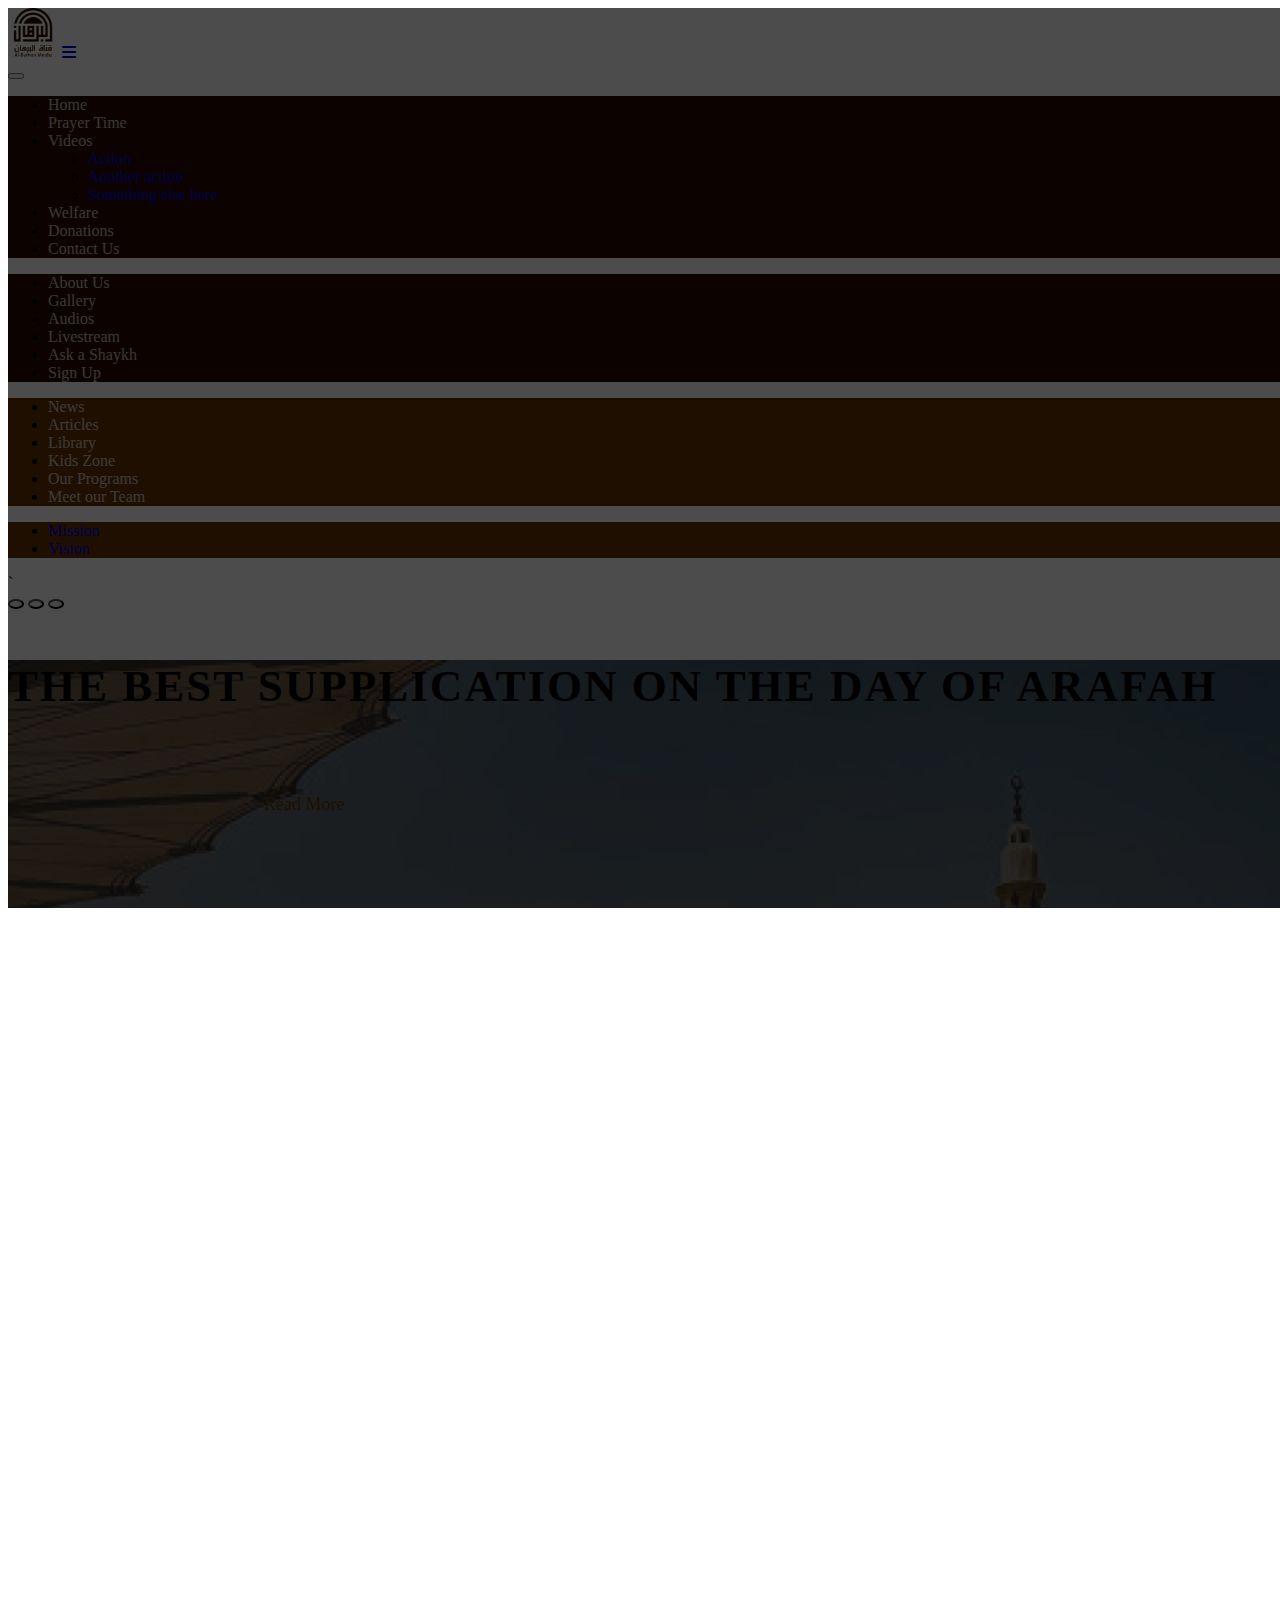
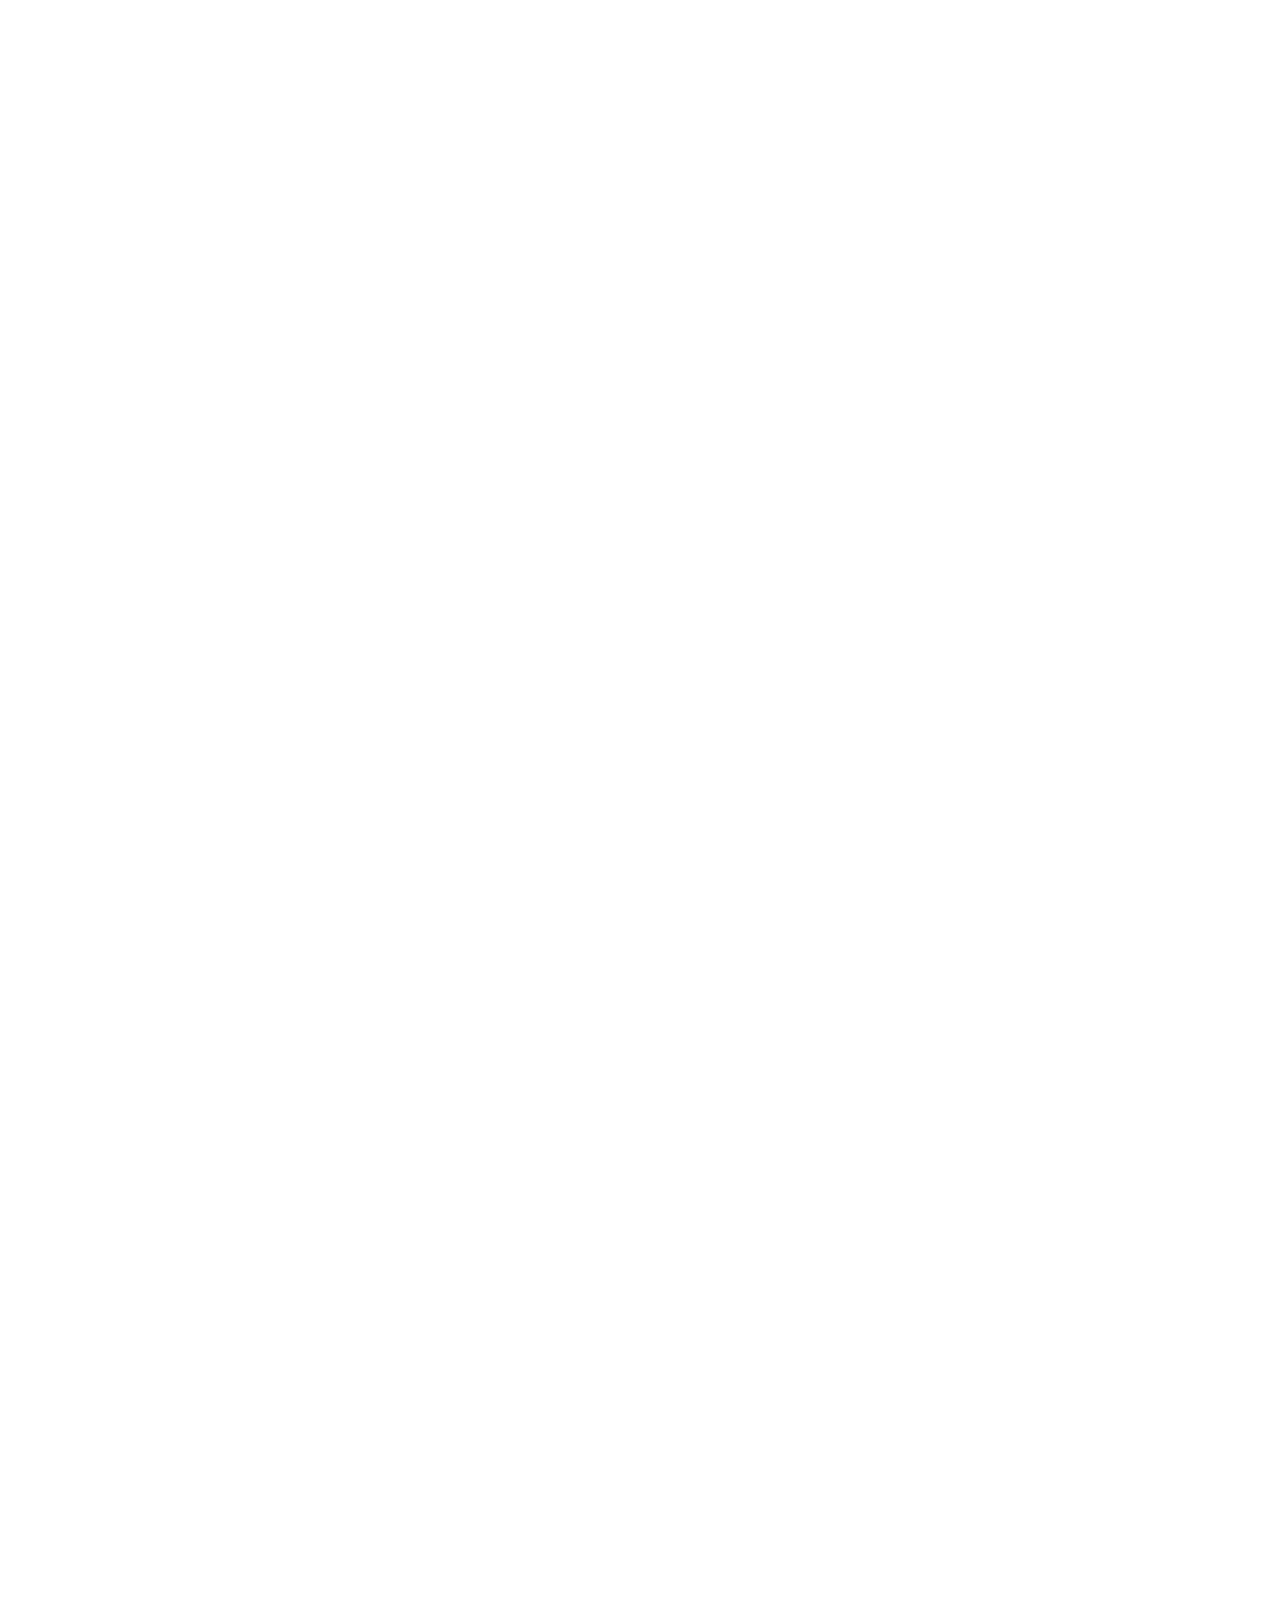
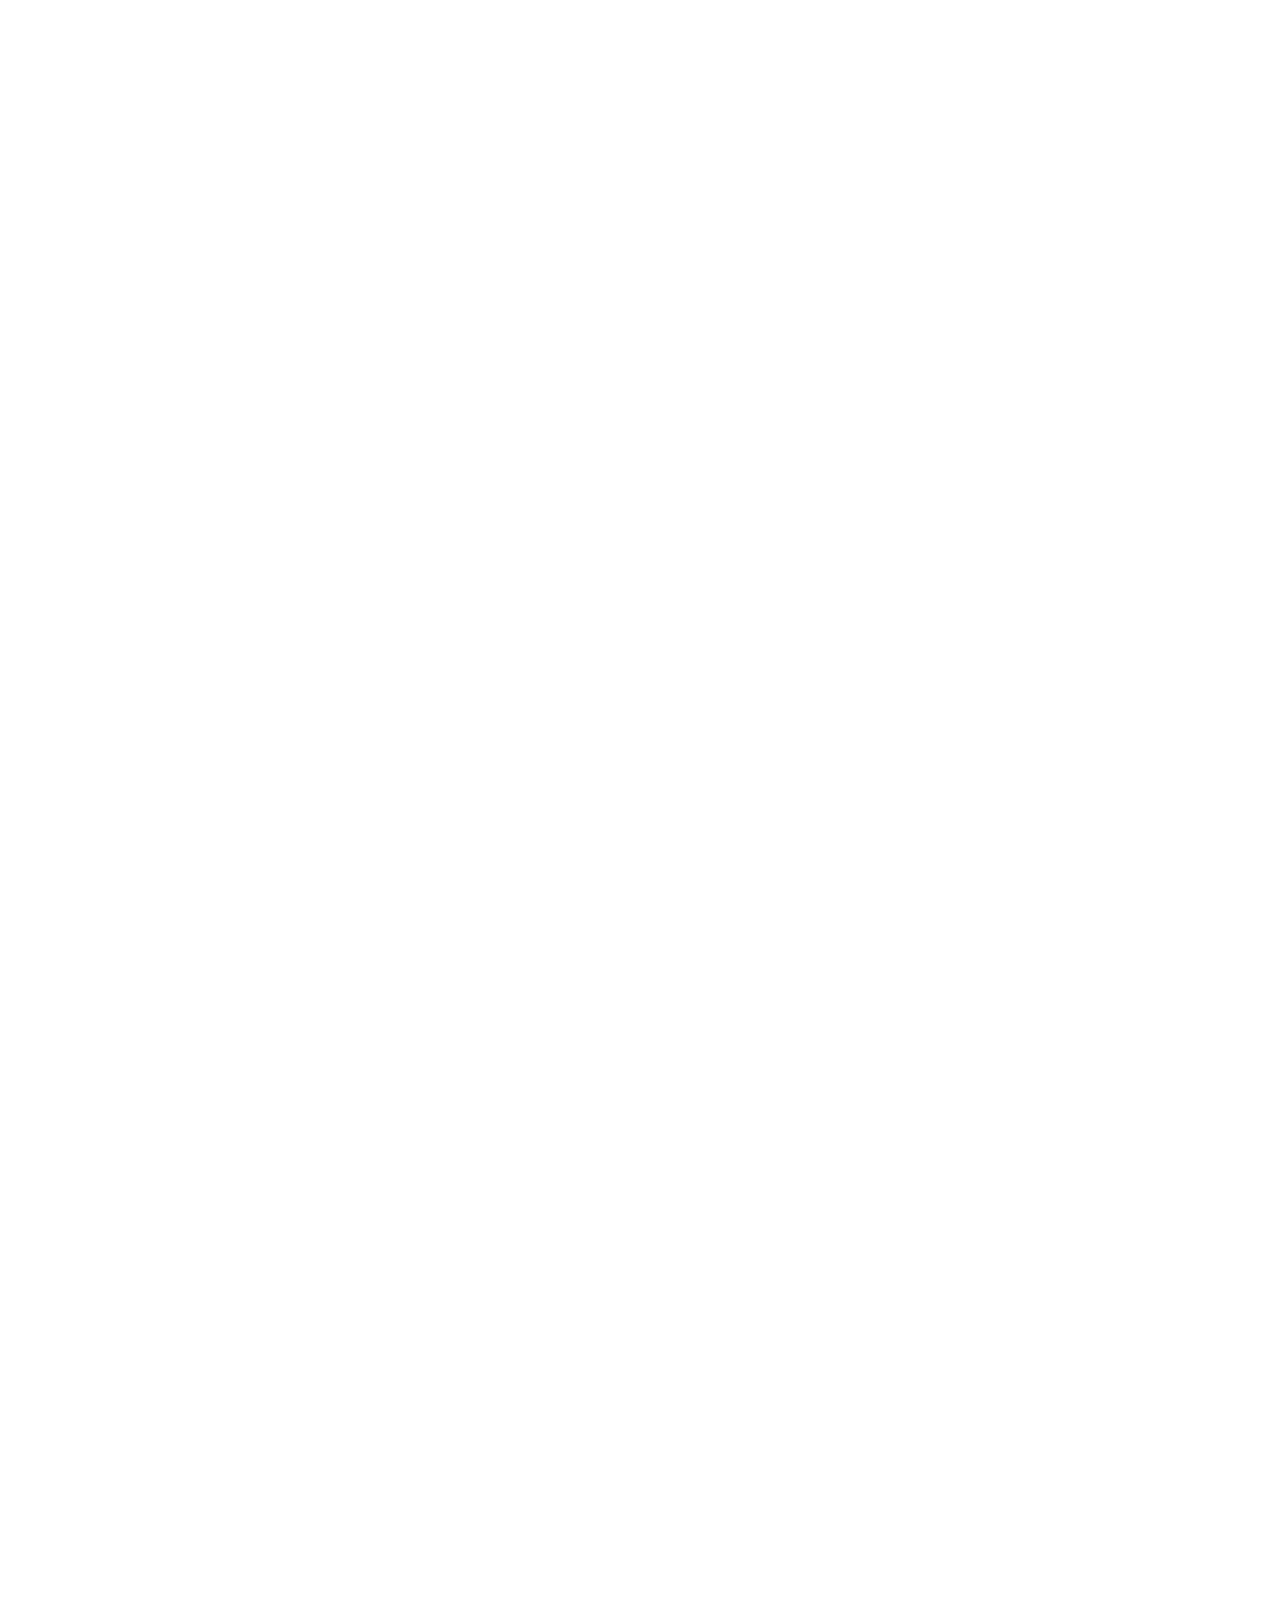
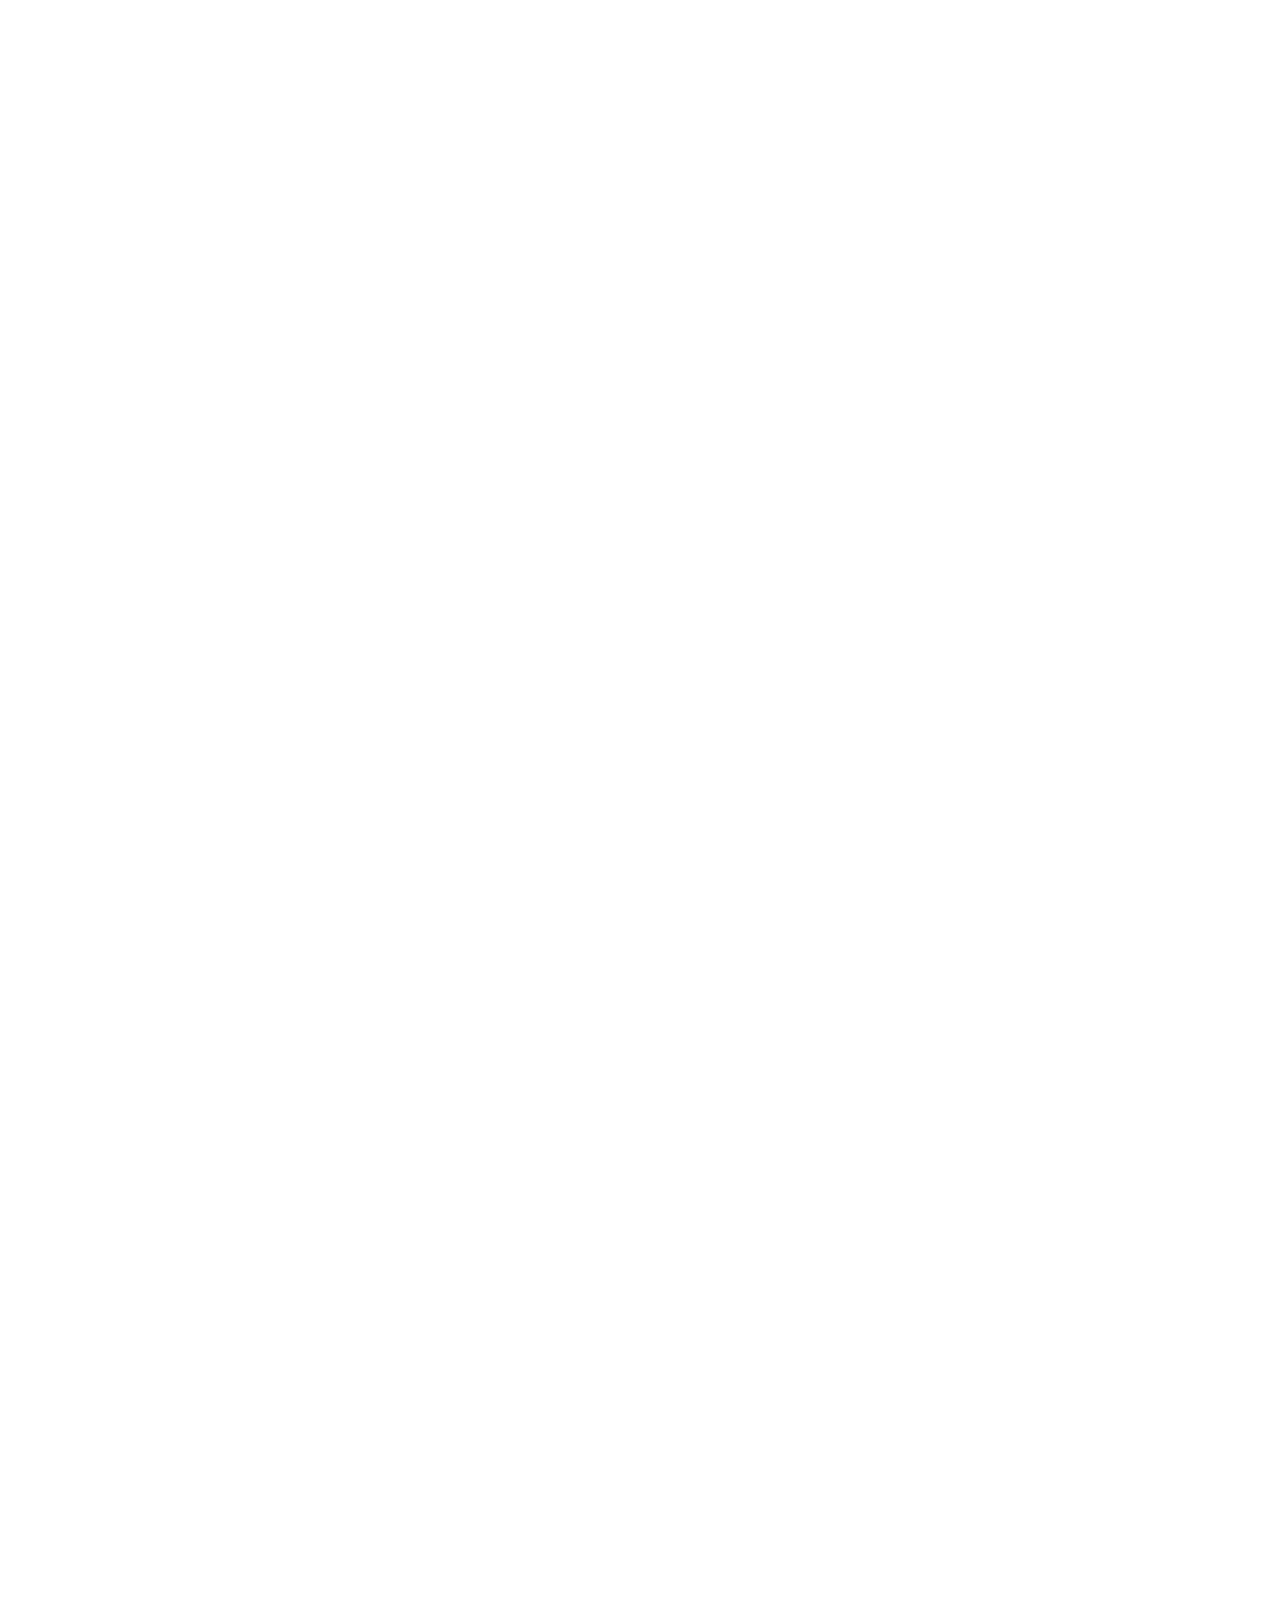
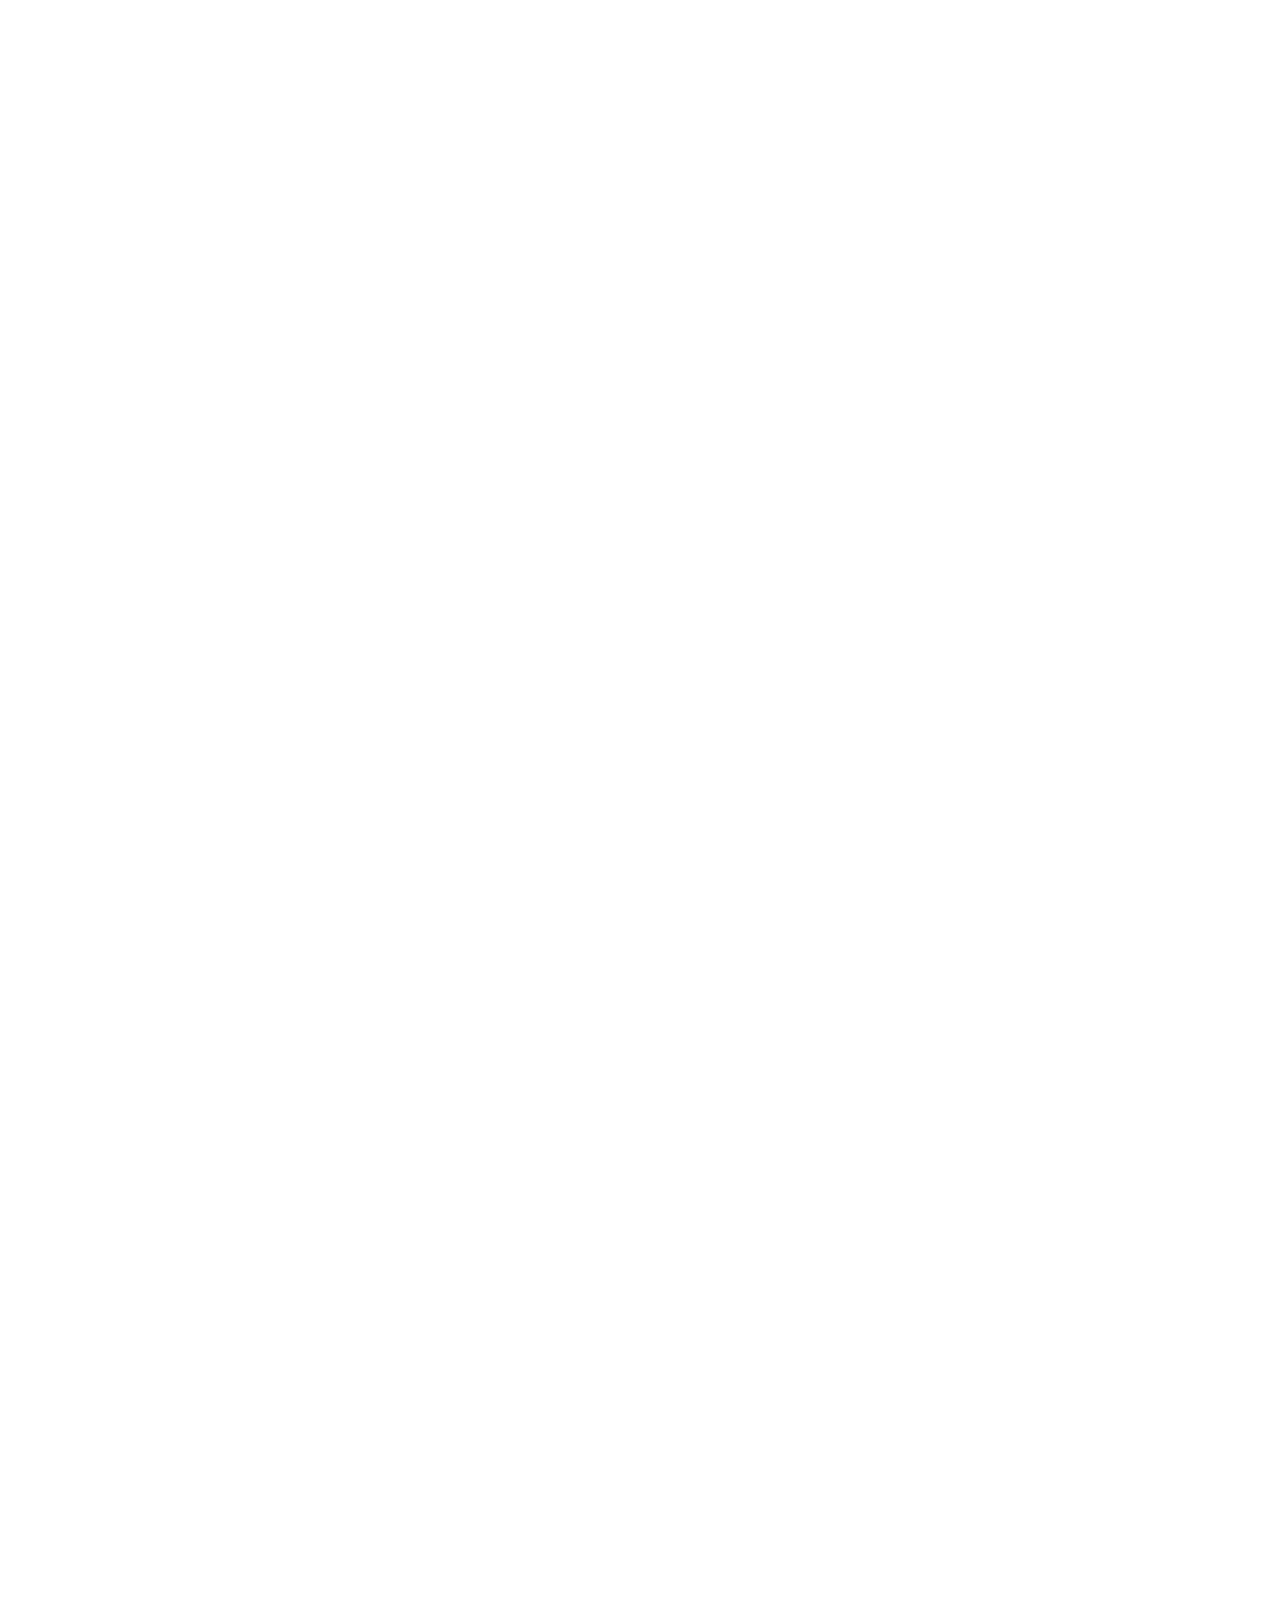
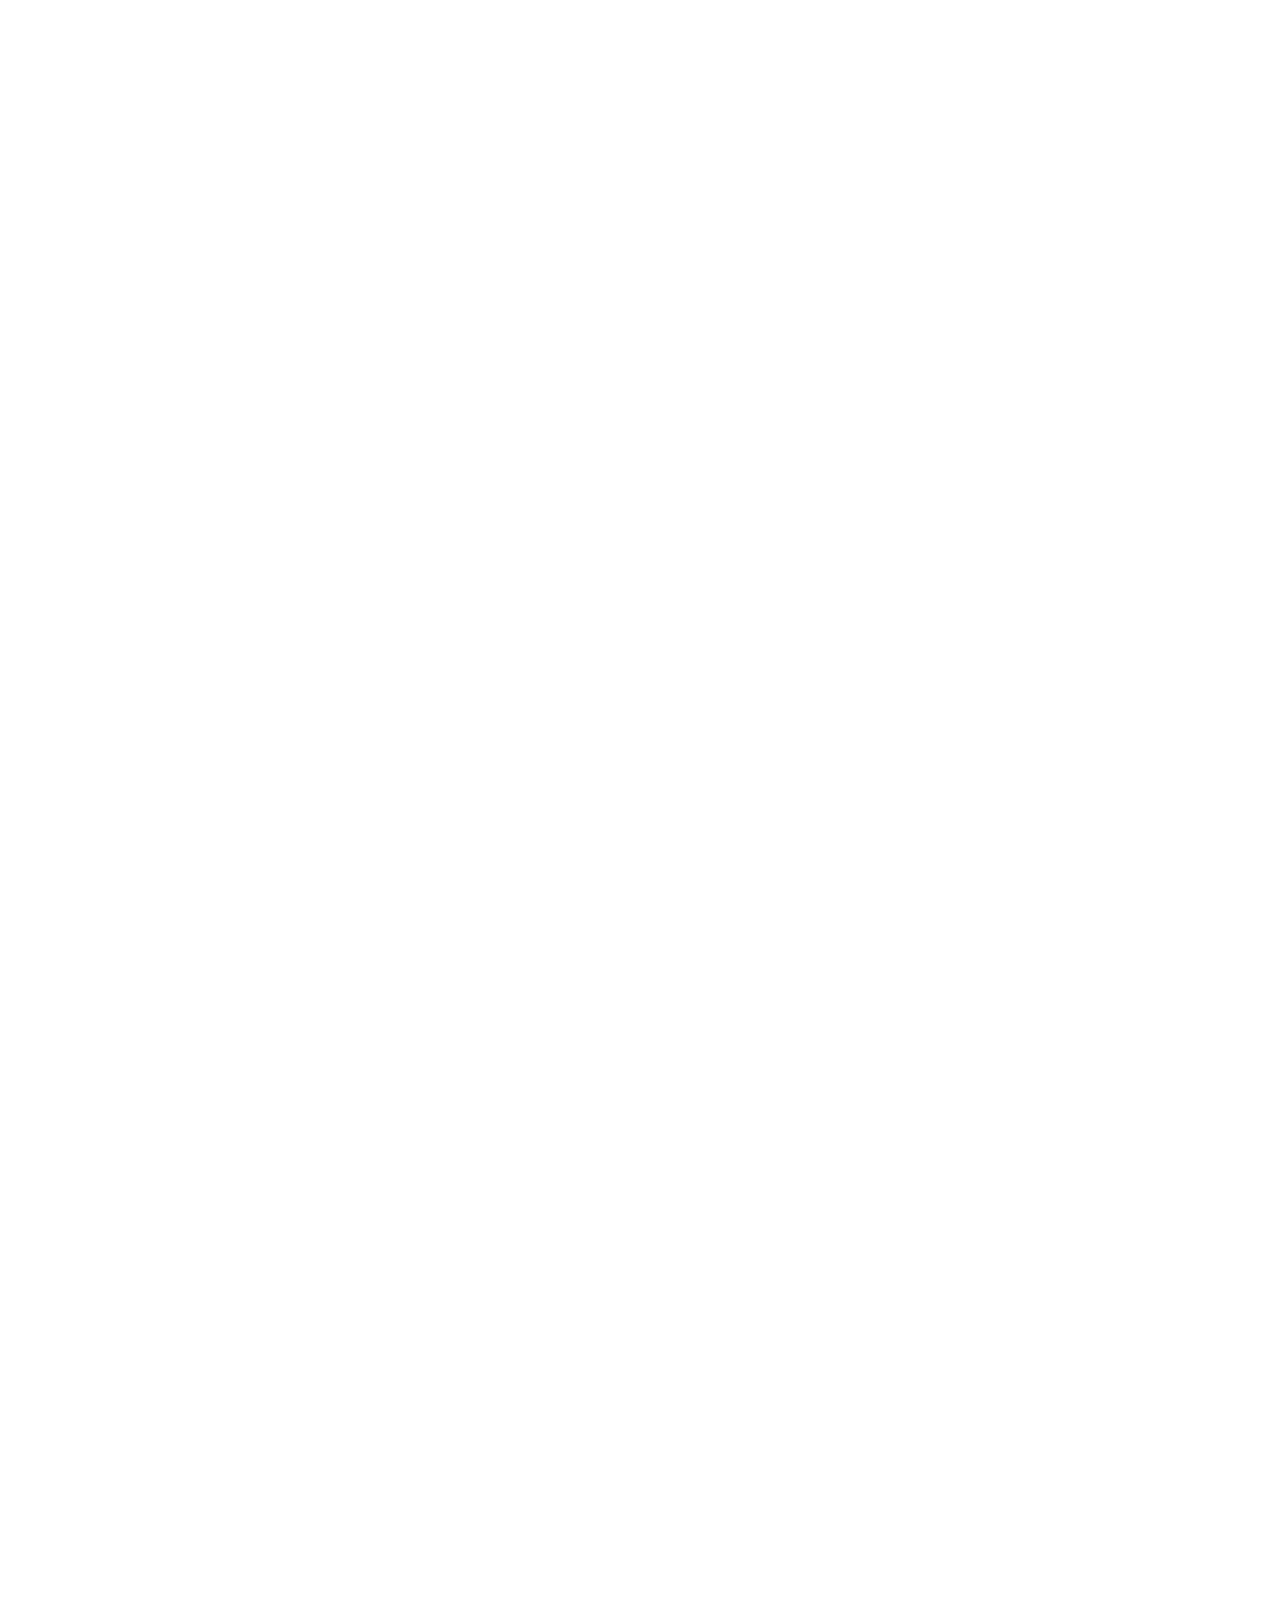
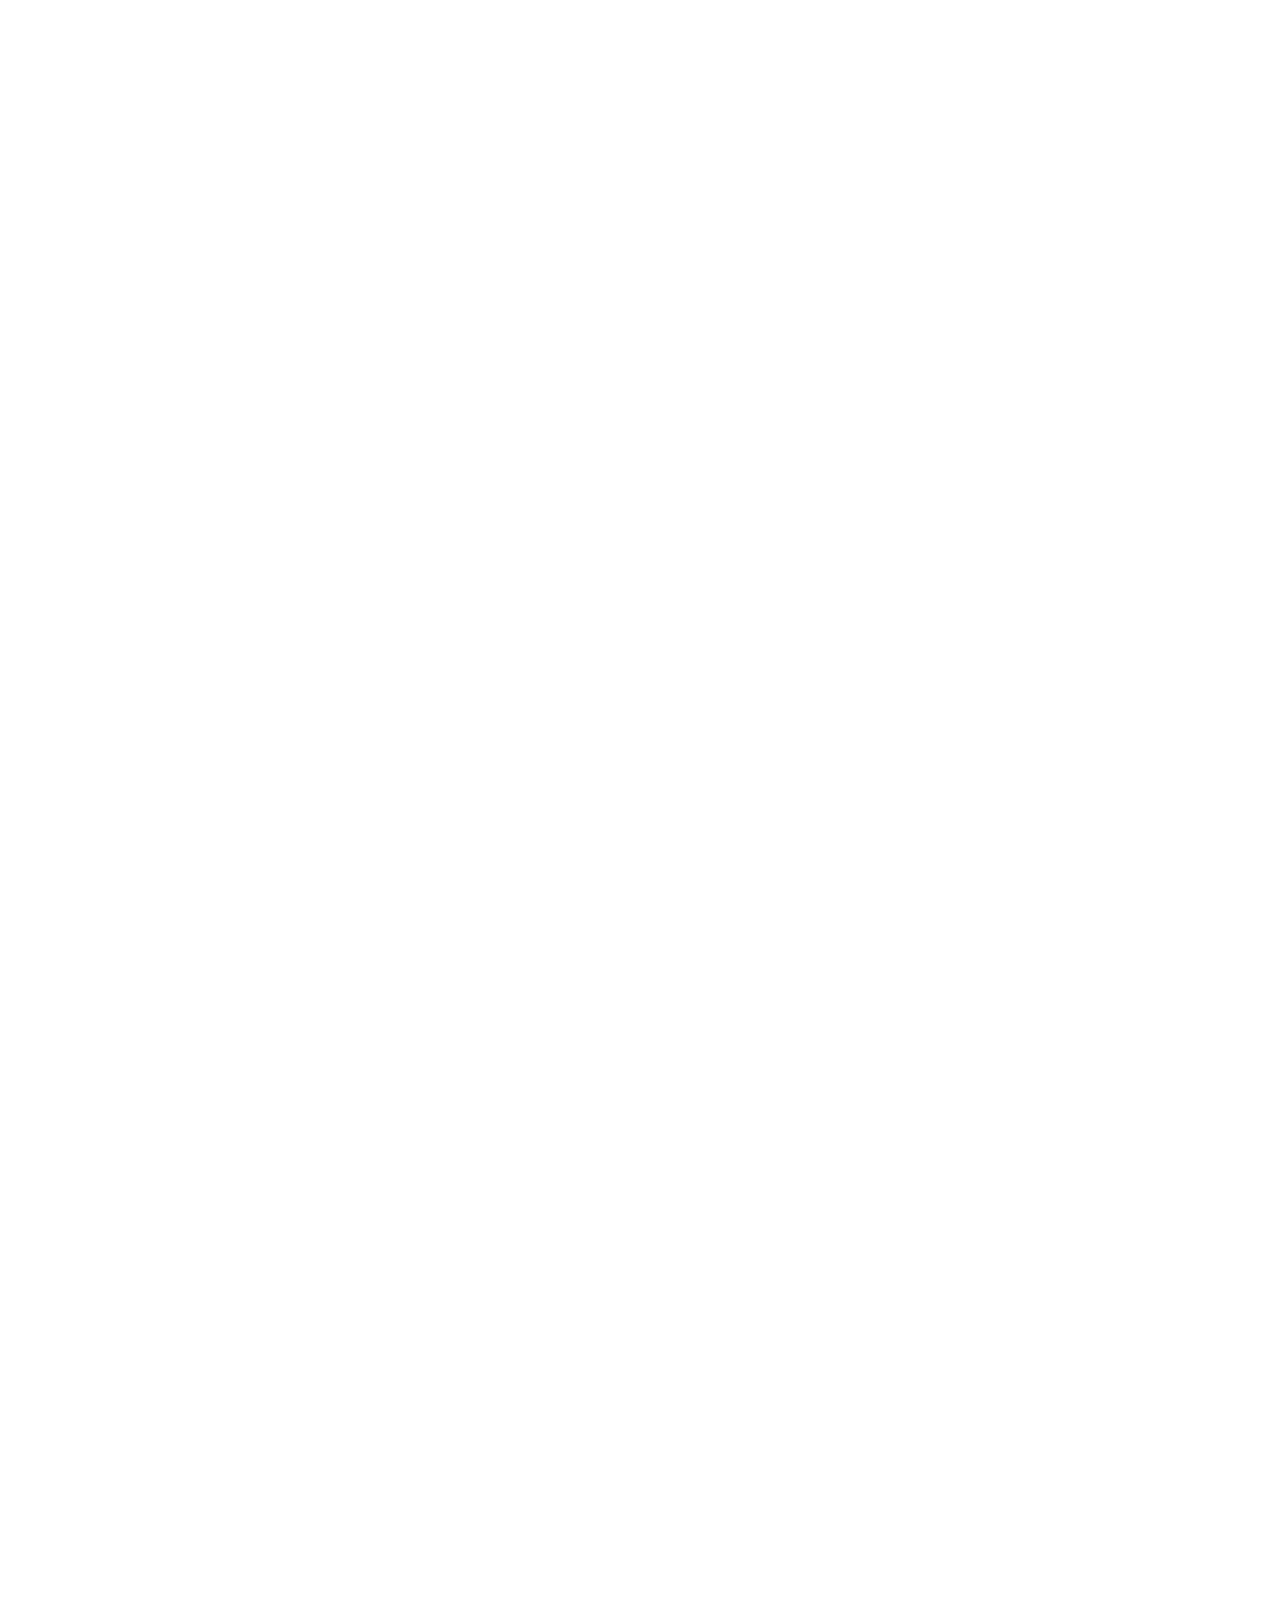
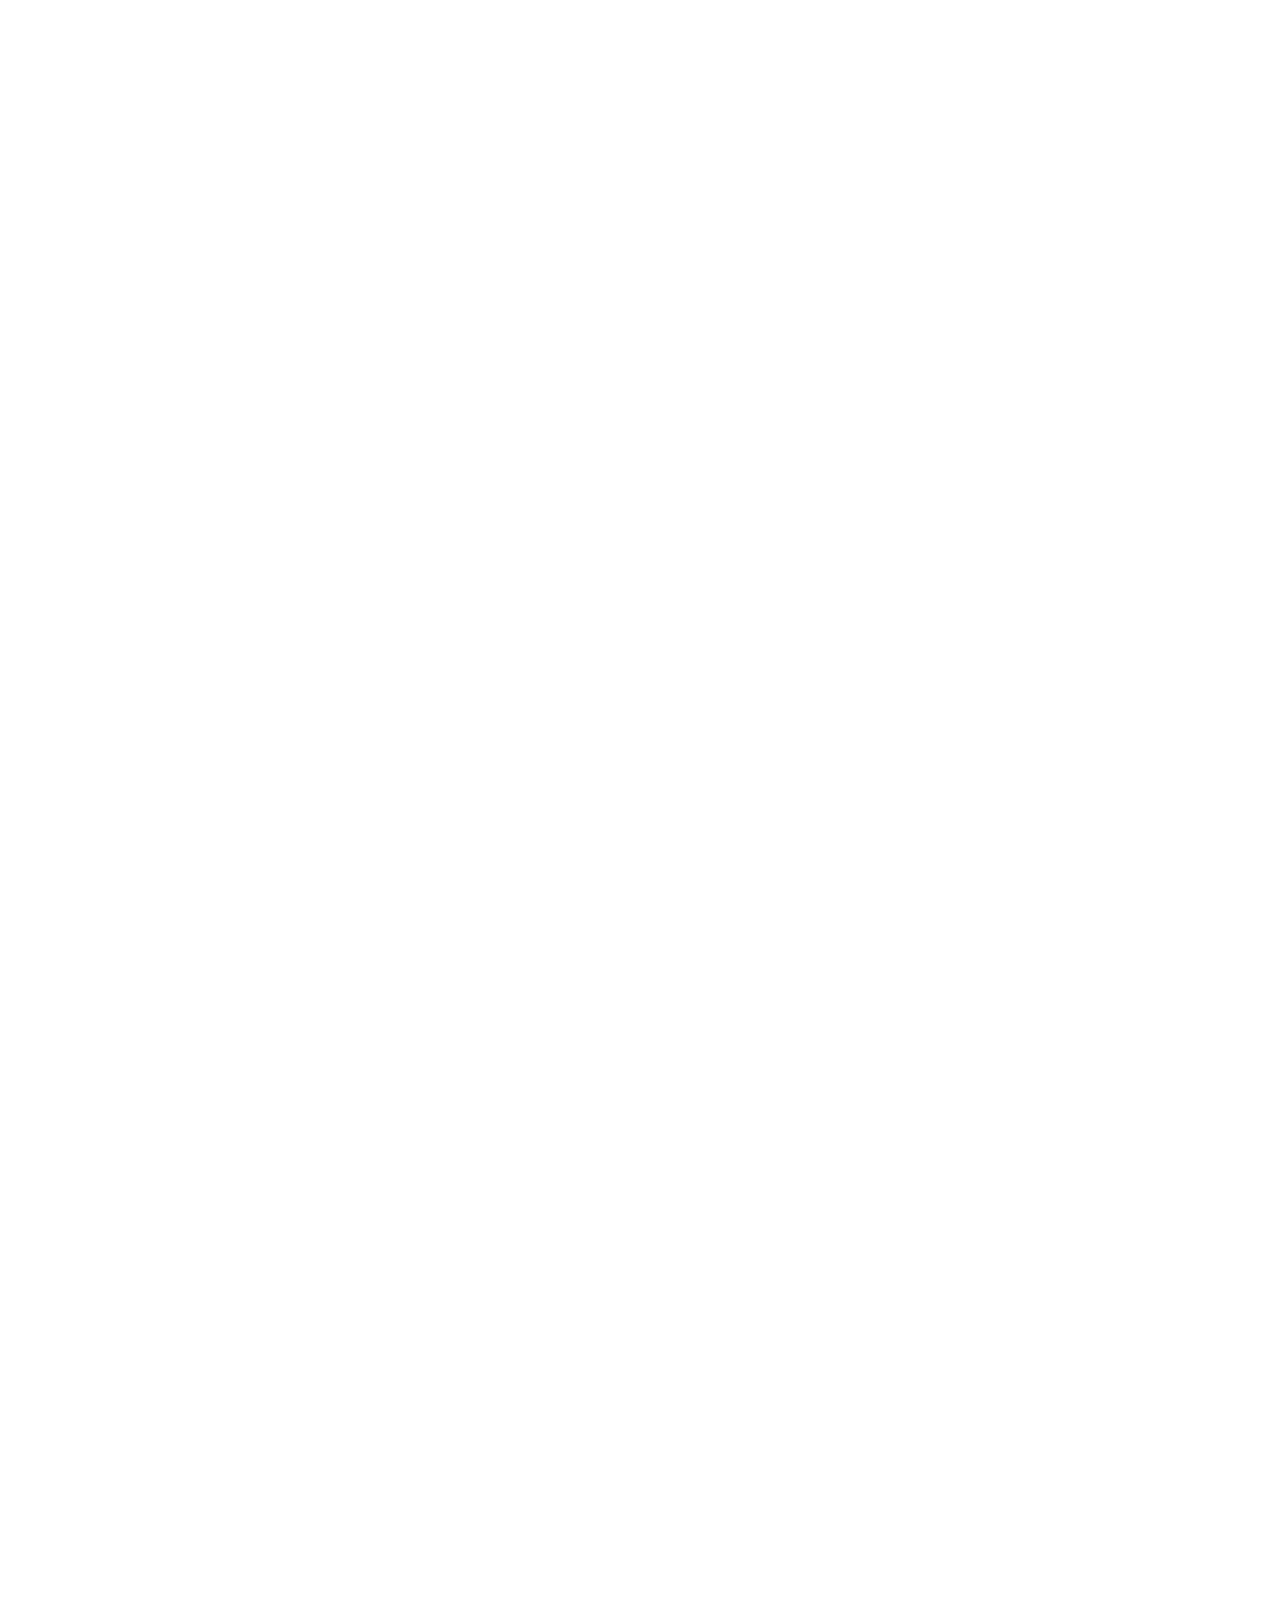
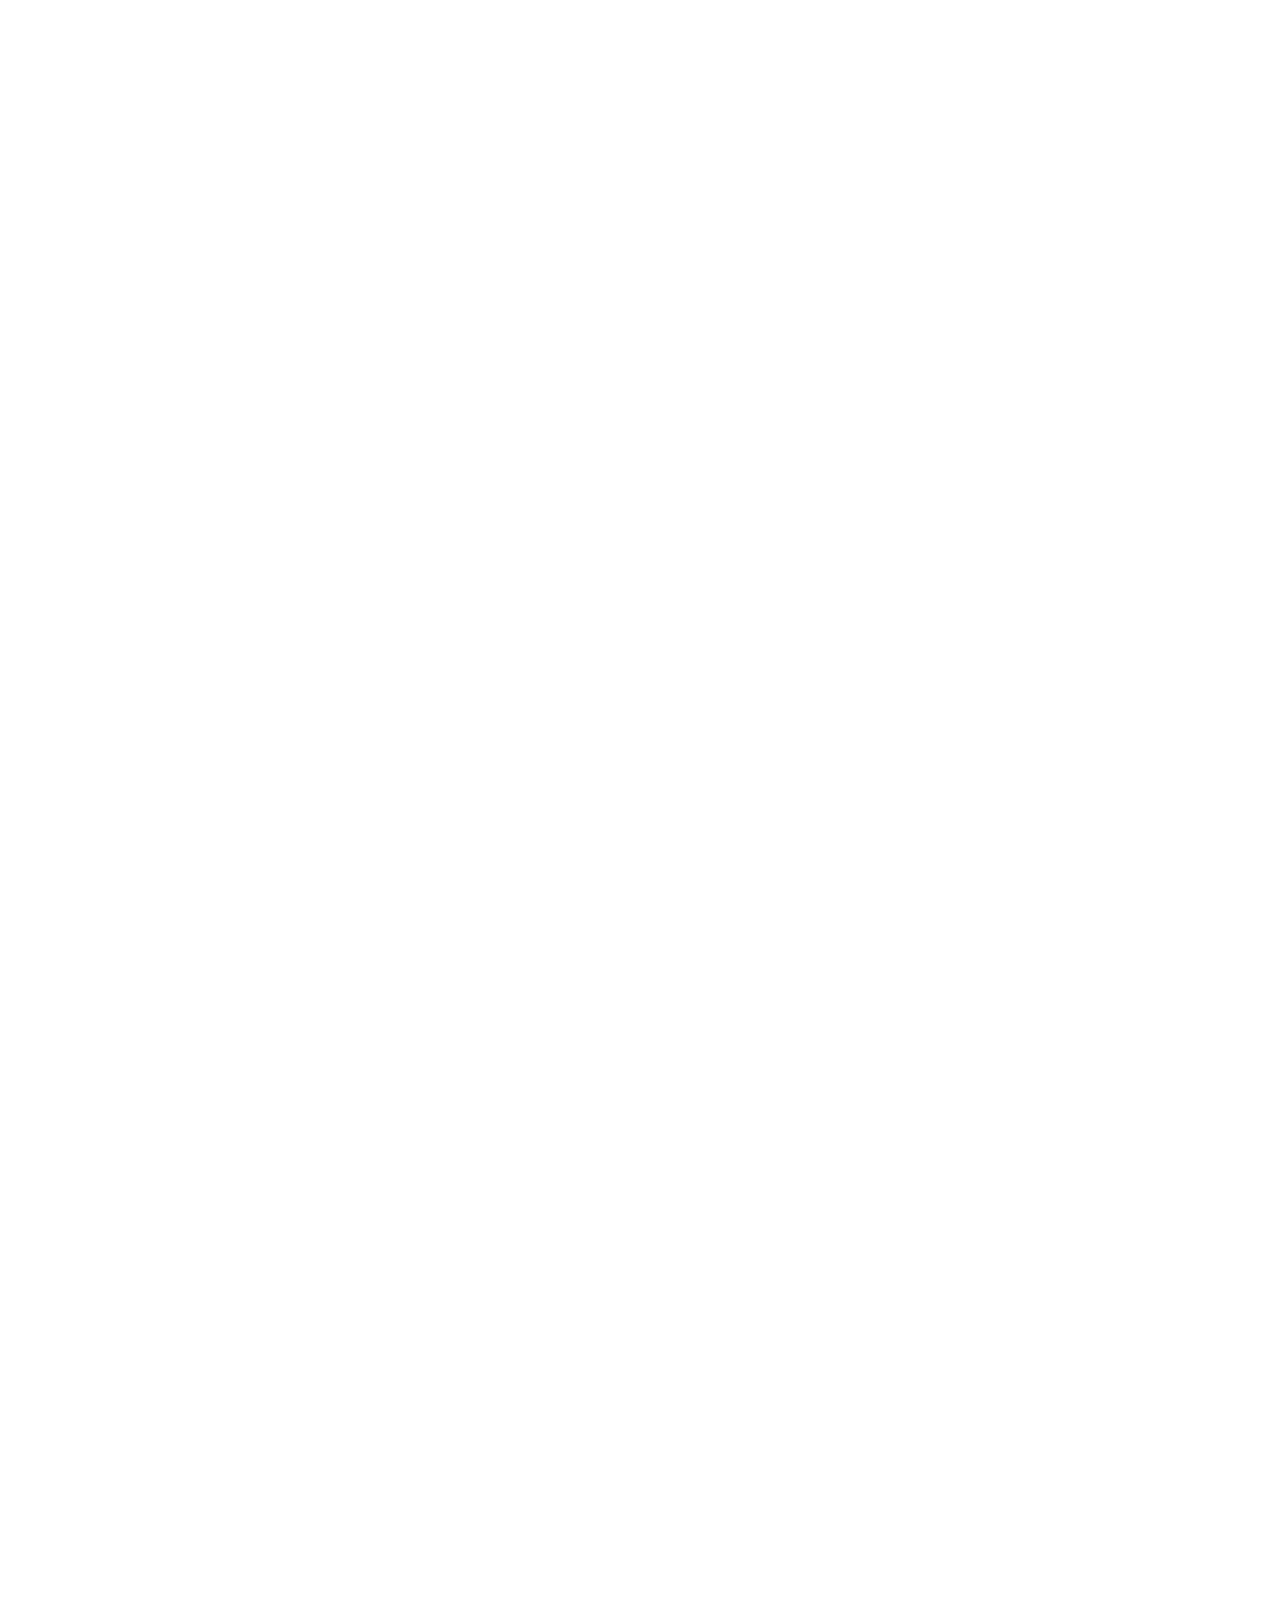
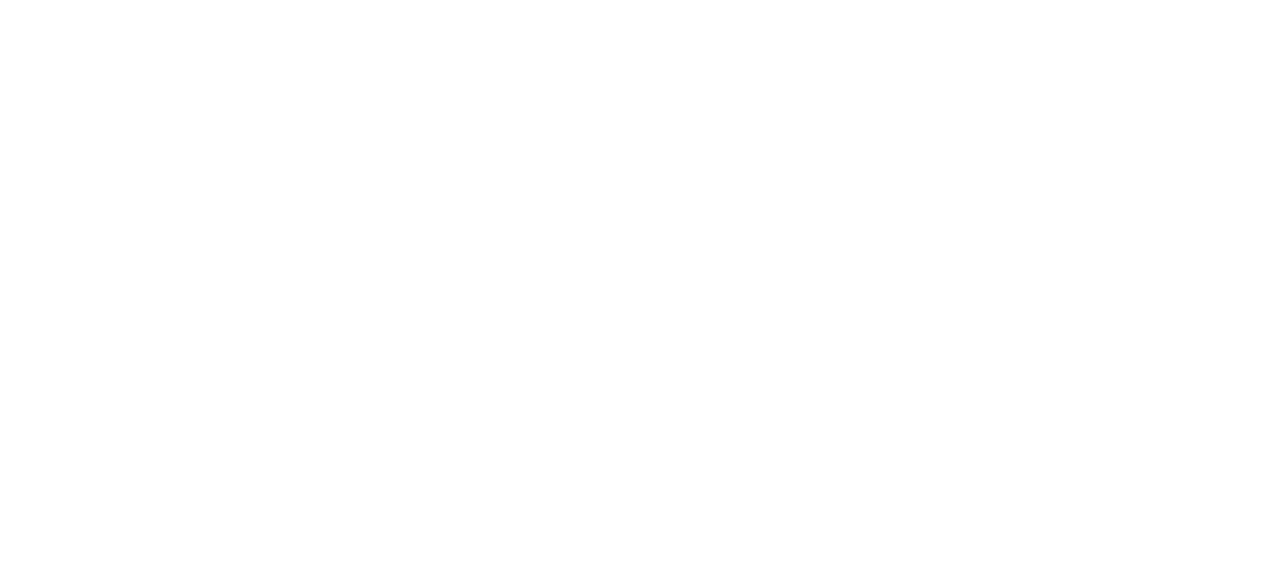
==== commit 96d469c4: "updated navbar" ====
--- a/index.html
+++ b/index.html
@@ -12,25 +12,73 @@
 <body class="bg-white">
    
     <!-- NavBar Start -->
-      <nav class="navbar navbar-whte fixed-top bg-white shadow-sm">
+    <nav class="navbar navbar-whte fixed-top bg-white shadow-sm">
+      <div class="container-lg">
+        <a class="navbar-brand" href="index.html"><img src="img/logo.png" alt="" width="50" height="50"></a>
+        <a class="btn btn-white" data-bs-toggle="collapse" href="#collapseExample" role="button" aria-expanded="false" aria-controls="collapseExample">
+          <i class="fas fa-bars"></i>
+        </a>
         <div class="container-lg">
-          <a class="navbar-brand" href="index.html"><img src="img/logo.png" alt="" width="50" height="50"></a>
-          <div class="dropdown">
-            <button class="btn btn-white " type="button" id="dropdownMenuButton" data-bs-toggle="dropdown" aria-expanded="false">
-              <i class="fas fa-bars"></i>
-            </button>
-            <ul class="dropdown-menu dropdown-menu-end" aria-labelledby="dropdownMenuButton">
-              <li><a class="dropdown-item" href="#home">Home</a></li>
-              <li><a class="dropdown-item" href="aboutus.html">About Us</a></li>
-              <!-- <li><a class="dropdown-item" href="#portfolio">Services</a></li> -->
-              <li><a class="dropdown-item" href="#activities">Our Activities</a></li>
-              <li><a class="dropdown-item" href="#programs">Our Programs</a></li>
-              <li><a class="dropdown-item" href="#contact">Contact</a></li>
-            </ul>
-          </div>
-        </div>
-      </nav>
-    <!-- NavBar Start -->
+          <div class="collapse" id="collapseExample">
+            <div class="card card-body border-0">
+              <button type="button" class="btn-close ms-auto" data-bs-dismiss="collapse" aria-label="Close"></button>
+              <div class="row" >
+                <div class="col-6 col-sm-4 col-md-3 bg3 text-white">
+                  <ul class="list-unstyled my-5">
+                  <li><a class="dropdown-item nav-dp" href="#home">Home</a></li>
+                  <li><a class="dropdown-item nav-dp" href="aboutus.html">Prayer Time</a></li>
+                  <li class="dropdown-item">
+                    <div class="dropdown">
+                      <a class="dropdown-toggle nav-dp" href="#" role="button" id="dropdownMenuLink" data-bs-toggle="dropdown" aria-expanded="false">
+                        Videos
+                      </a>
+                    
+                      <ul class="dropdown-menu bg-white" aria-labelledby="dropdownMenuLink">
+                        <li><a class="dropdown-item" href="#">Action</a></li>
+                        <li><a class="dropdown-item" href="#">Another action</a></li>
+                        <li><a class="dropdown-item" href="#">Something else here</a></li>
+                      </ul>
+                    </div>
+                  </li>
+                  <li><a class="dropdown-item nav-dp" href="#activities">Welfare</a></li>
+                  <li><a class="dropdown-item nav-dp" href="#programs">Donations</a></li>
+                  <li><a class="dropdown-item nav-dp" href="#contact">Contact Us</a></li>
+                  </ul>
+                </div>
+                <div class="col-6 col-sm-4 col-md-3 bg3 text-white ">
+                  <ul class="list-unstyled my-5">
+                    <li><a class="dropdown-item nav-dp" href="aboutus.html">About Us</a></li>
+                    <li><a class="dropdown-item nav-dp" href="aboutus.html">Gallery</a></li>
+                    <li><a class="dropdown-item nav-dp" href="#portfolio">Audios</a></li>
+                    <li><a class="dropdown-item nav-dp" href="#activities">Livestream</a></li>
+                    <li><a class="dropdown-item nav-dp" href="#programs">Ask a Shaykh</a></li>
+                    <li><a class="dropdown-item nav-dp" href="#contact">Sign Up</a></li>
+                  </ul>
+                </div>
+                <div class="col-6 col-sm-4 col-md-3 bg1 ">
+                  <ul class="list-unstyled my-5">
+                    <li><a class="dropdown-item nav-dp" href="#home">News</a></li>
+                    <li><a class="dropdown-item nav-dp" href="aboutus.html">Articles</a></li>
+                    <li><a class="dropdown-item nav-dp" href="#portfolio">Library</a></li>
+                    <li><a class="dropdown-item nav-dp" href="#activities">Kids Zone</a></li>
+                    <li><a class="dropdown-item nav-dp" href="#programs">Our Programs</a></li>
+                    <li><a class="dropdown-item nav-dp" href="#">Meet our Team</a></li>
+                  </ul>
+                </div>
+                <div class="col-6 col-sm-4 col-md-3 bg1">
+                  <ul class="list-unstyled my-5">
+                  <li><a class="dropdown-item text-white" href="#">Mission</a></li>
+                  <li><a class="dropdown-item text-white" href="#">Vision</a></li>
+                  </ul>
+                </div>
+              </div>
+            
+            </div>
+          </div>
+        </div>`  
+      </div>
+    </nav>
+  <!-- NavBar Start -->
 
     <!-- Crousel -->
 
--- a/index.css
+++ b/index.css
@@ -6,16 +6,21 @@
     min-height: 100vh;
     /* overflow-y: hidden; */
 }
-/* .carousel-caption {
-    top: 0;
-    bottom: auto;
-} */
+ /* Nvbr */
+ .nav-dp{
+	color: white !important;
+	opacity: 0.7 !important;
+ }
 /* Bckground Colors */
 .bg1{
     background-color: #683503 !important;
 }
 .bg2{
     background-color: #080200;
+}
+.bg3{
+	background-color: #280A00;
+	/* height: 50vh; */
 }
 
 
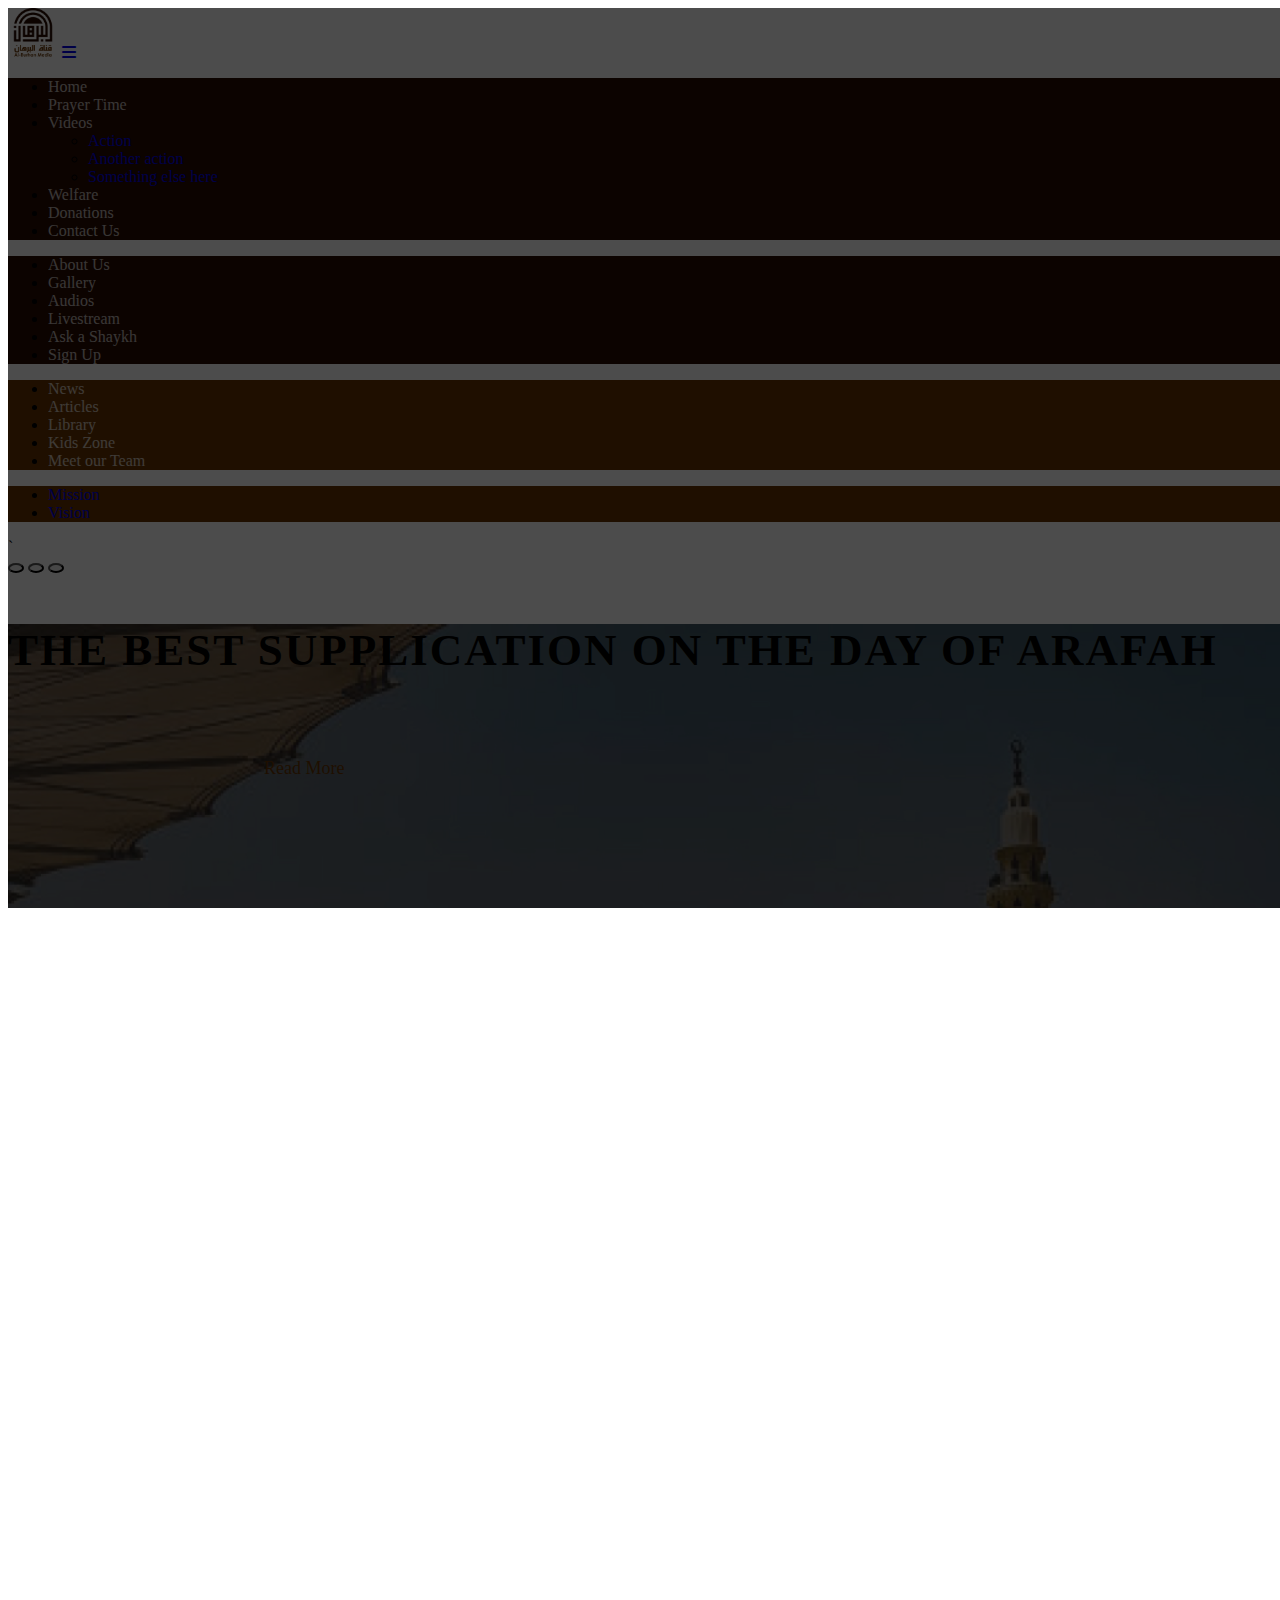
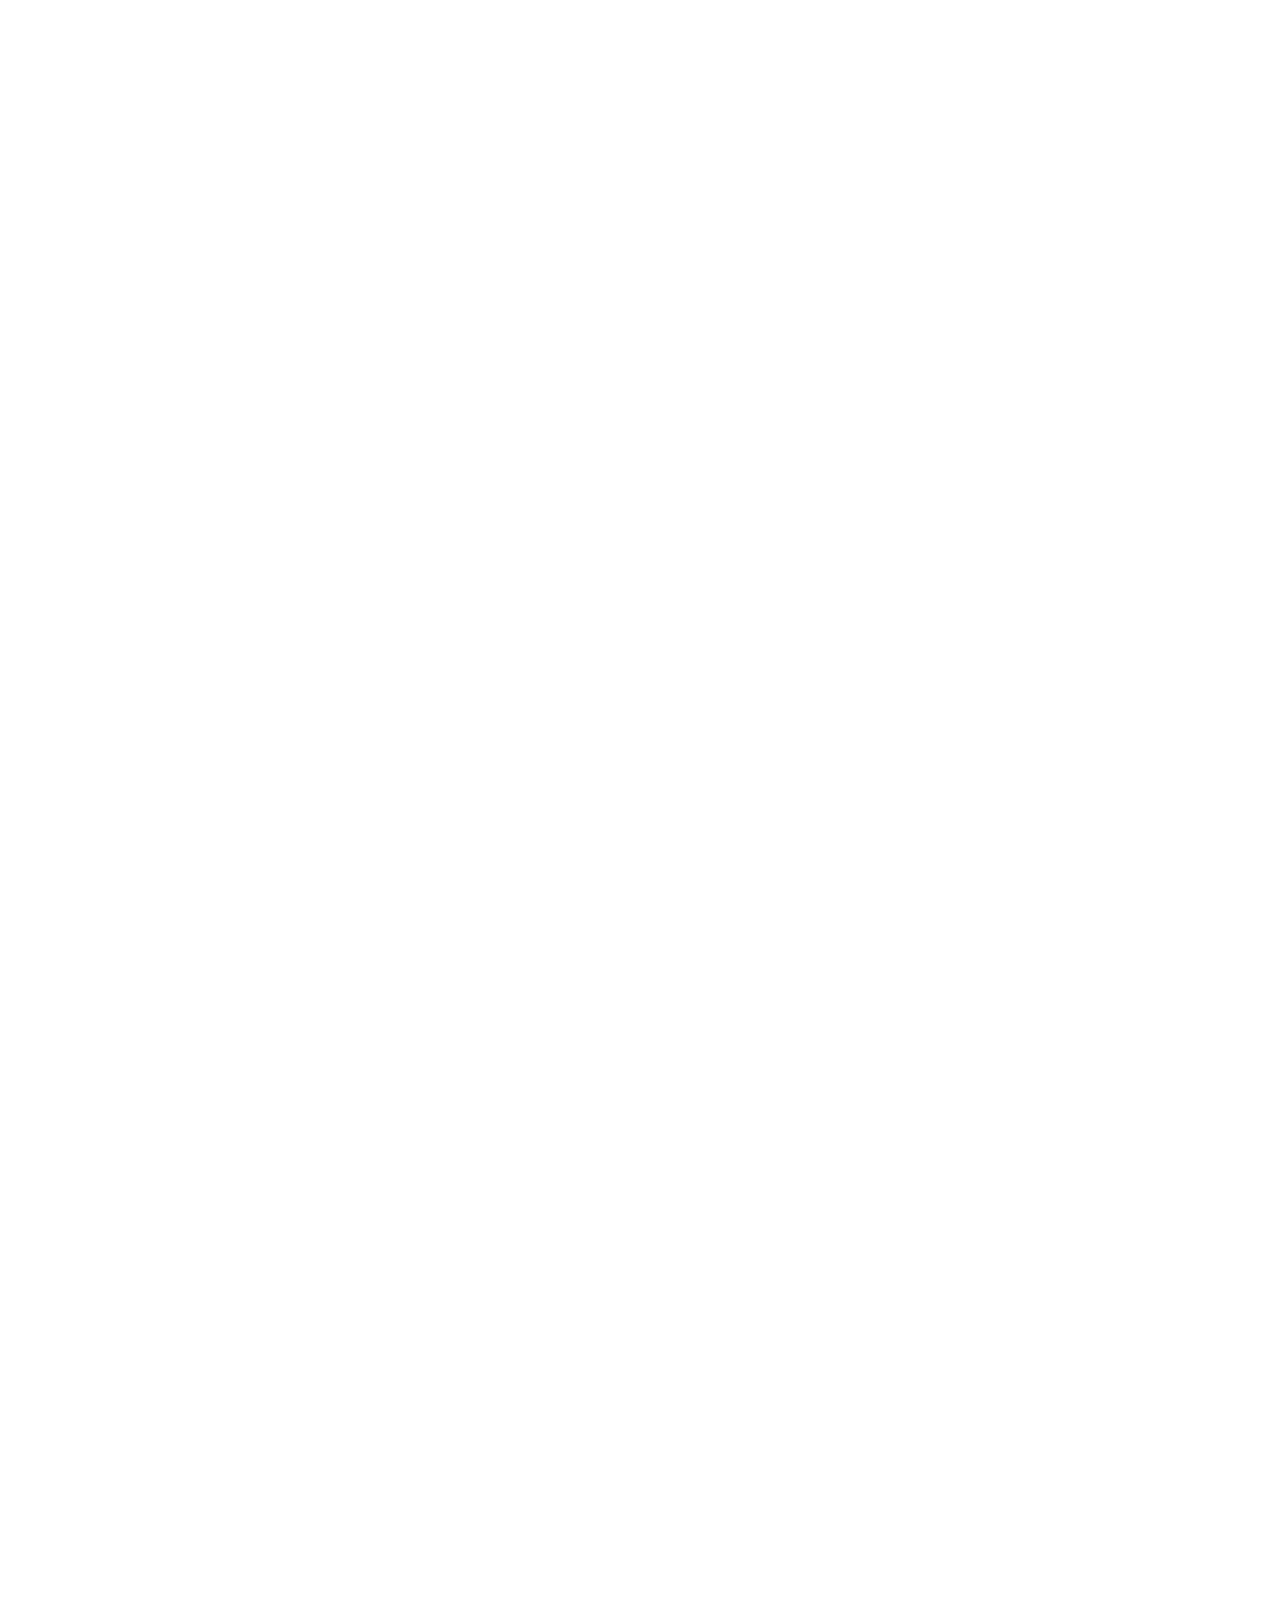
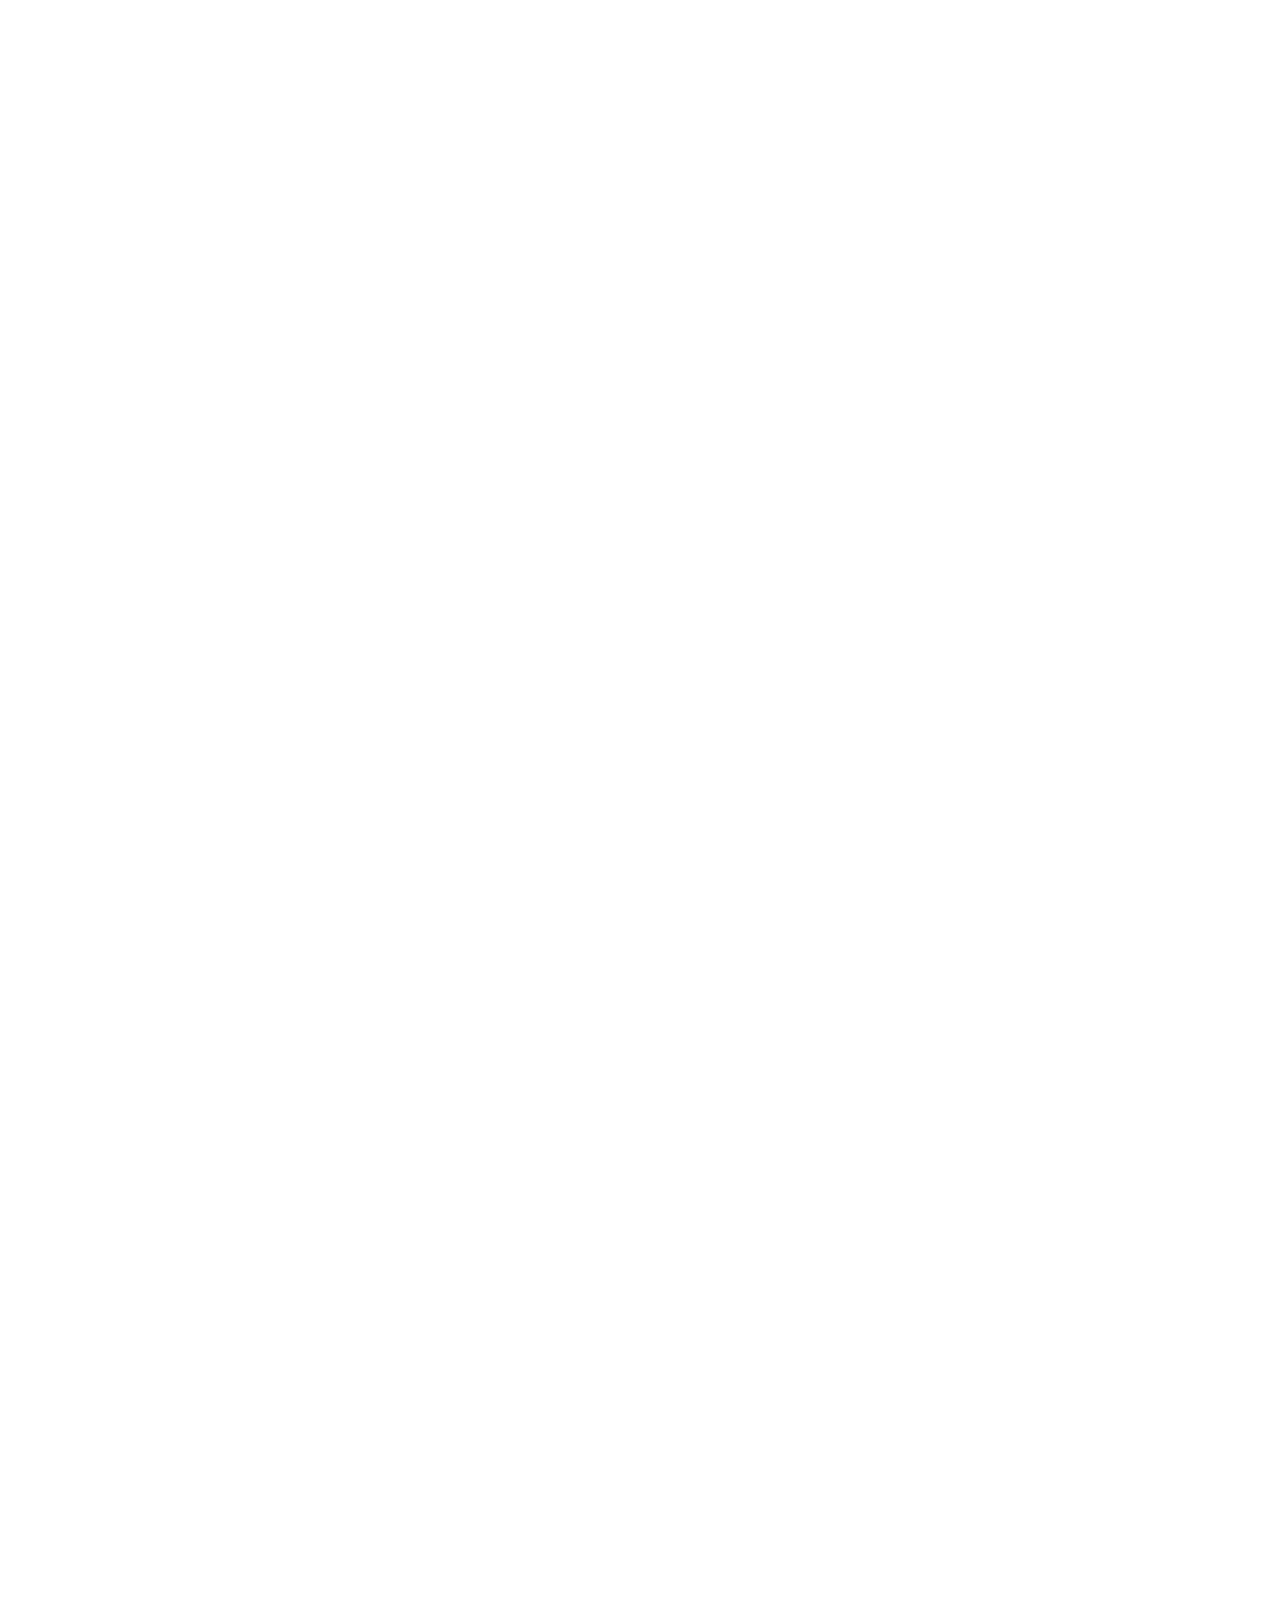
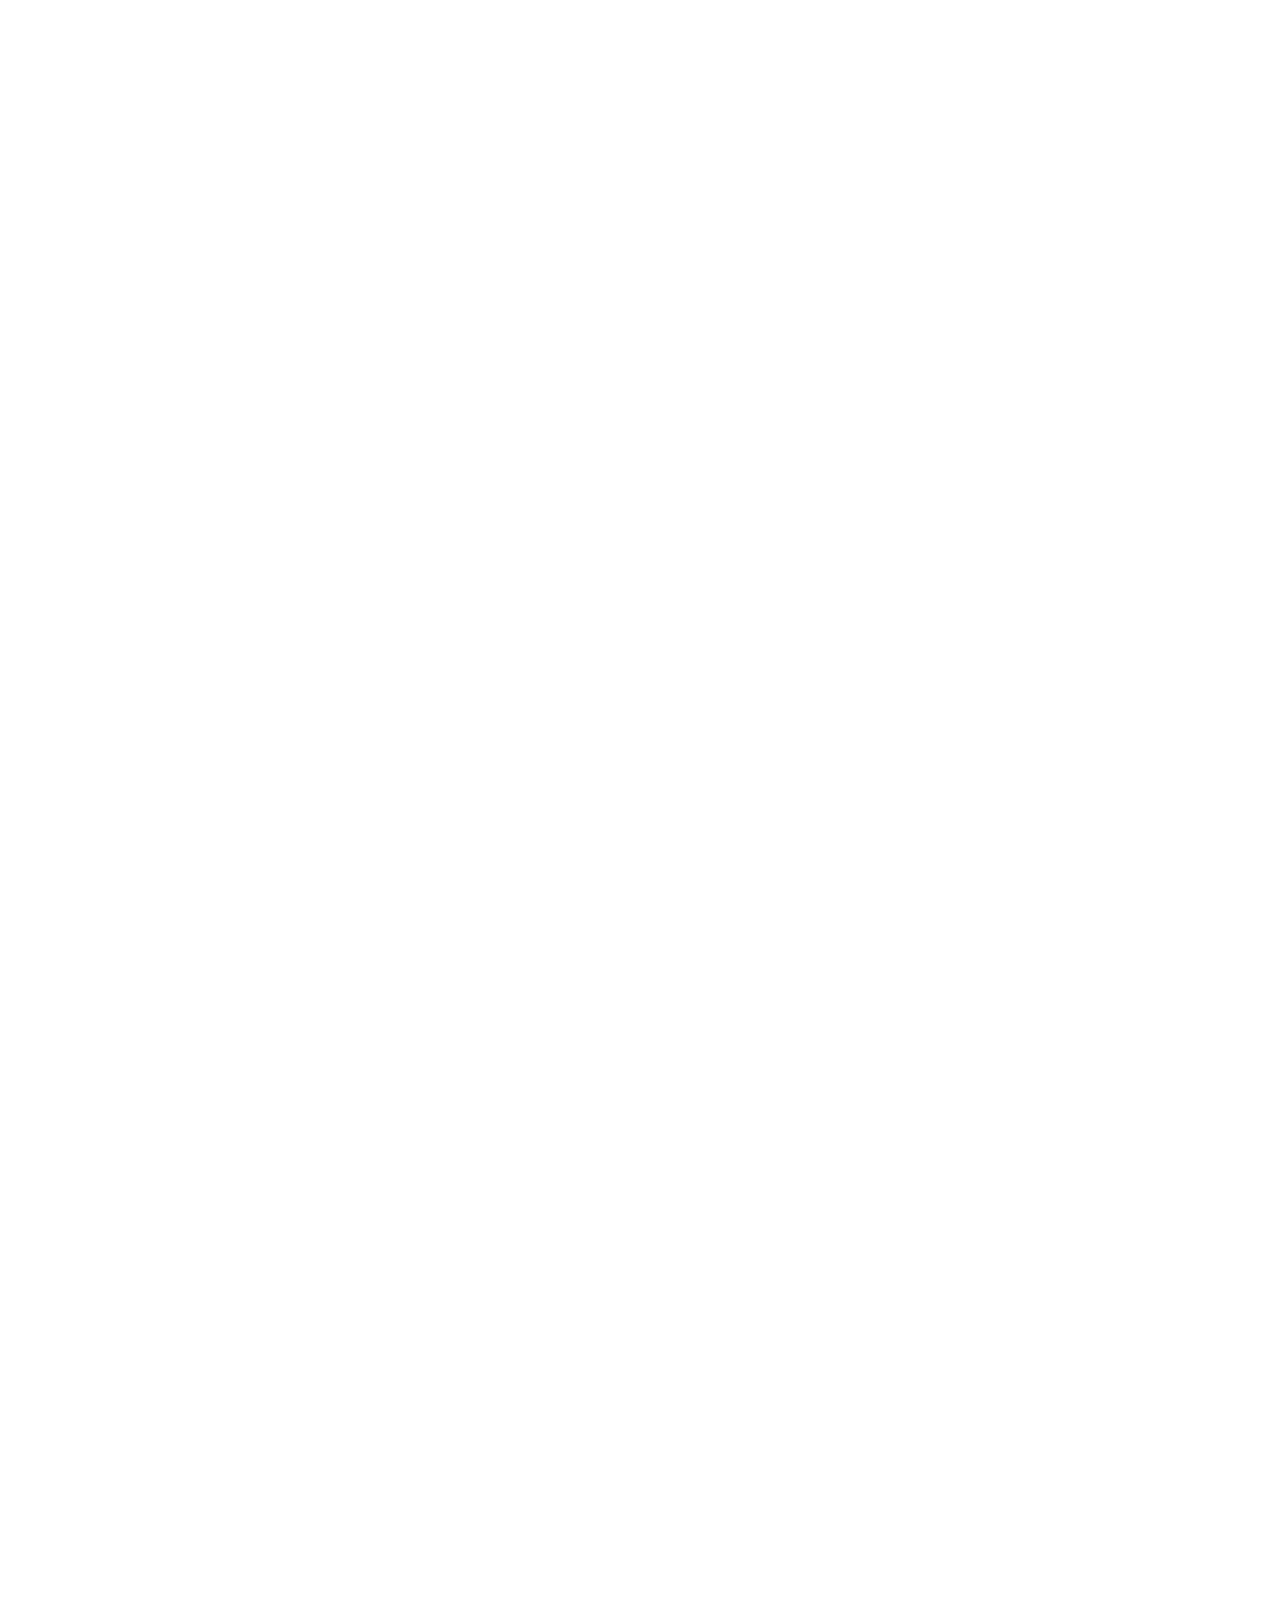
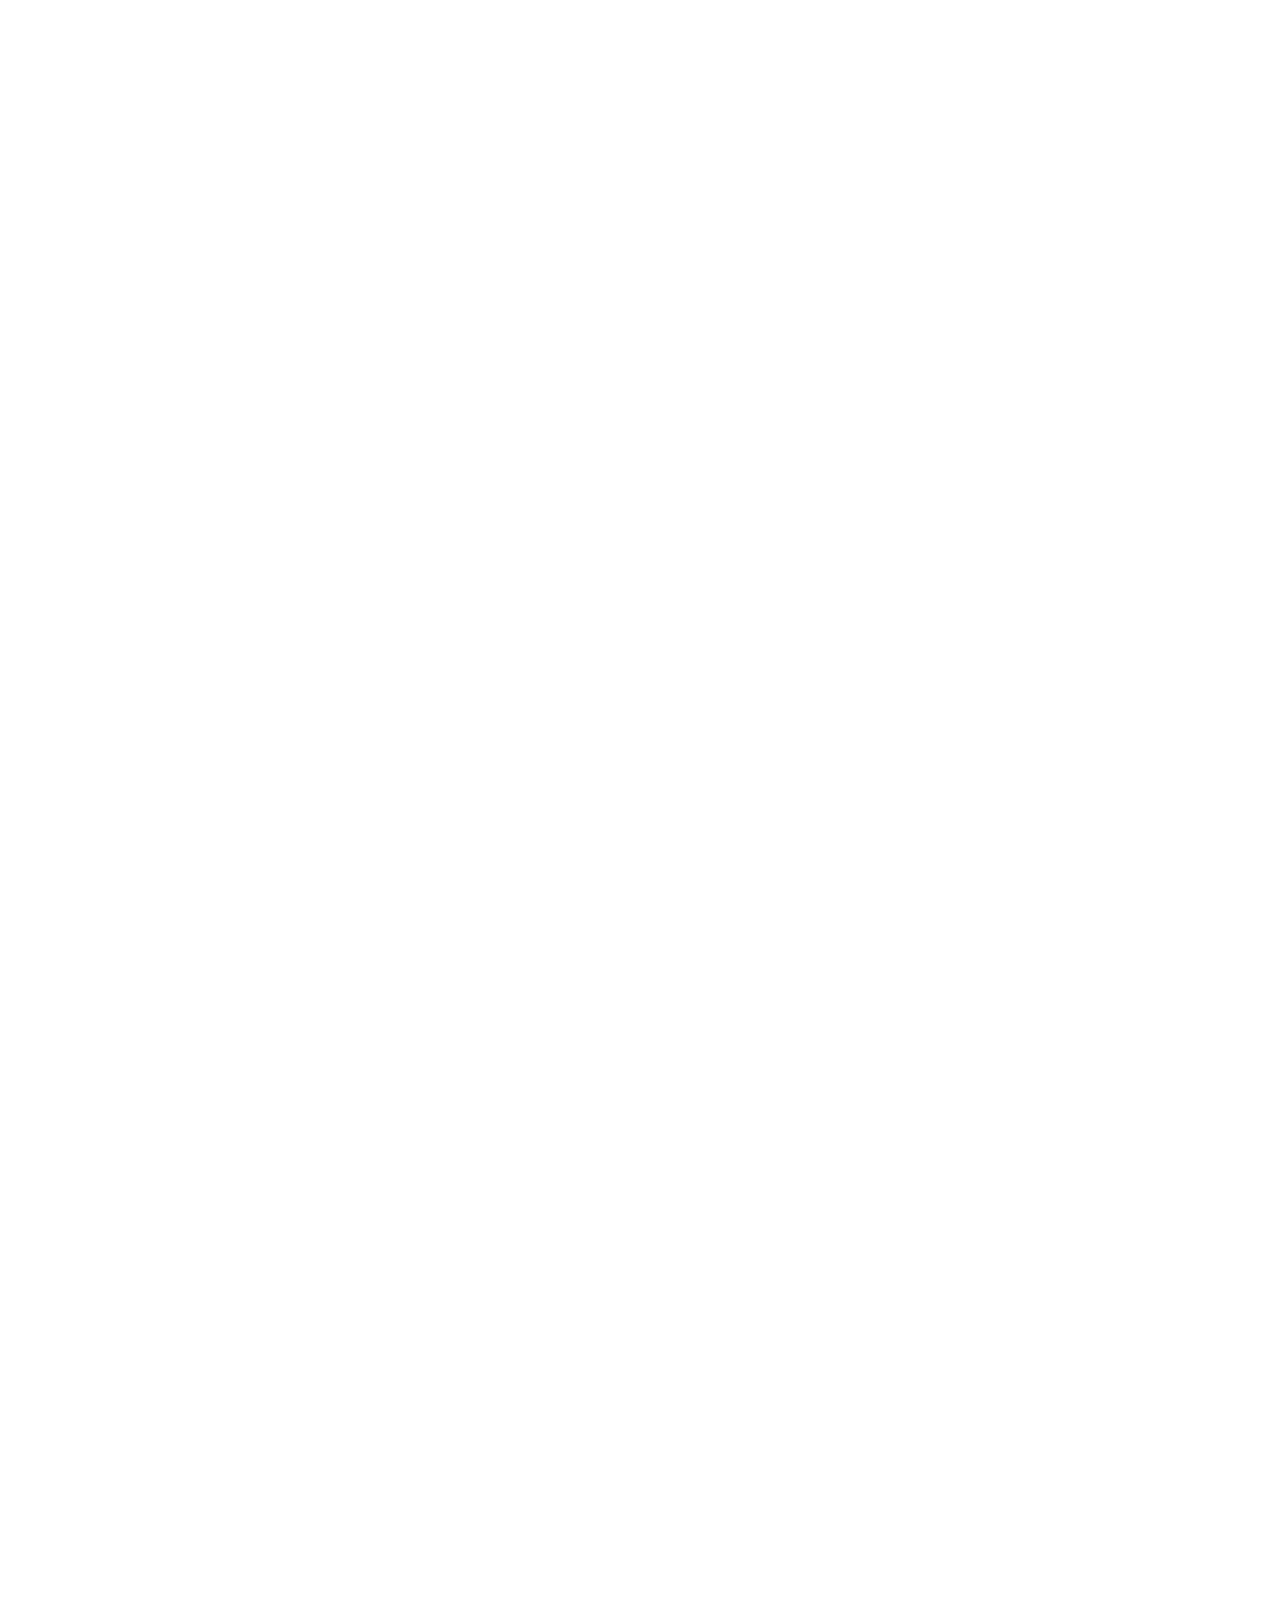
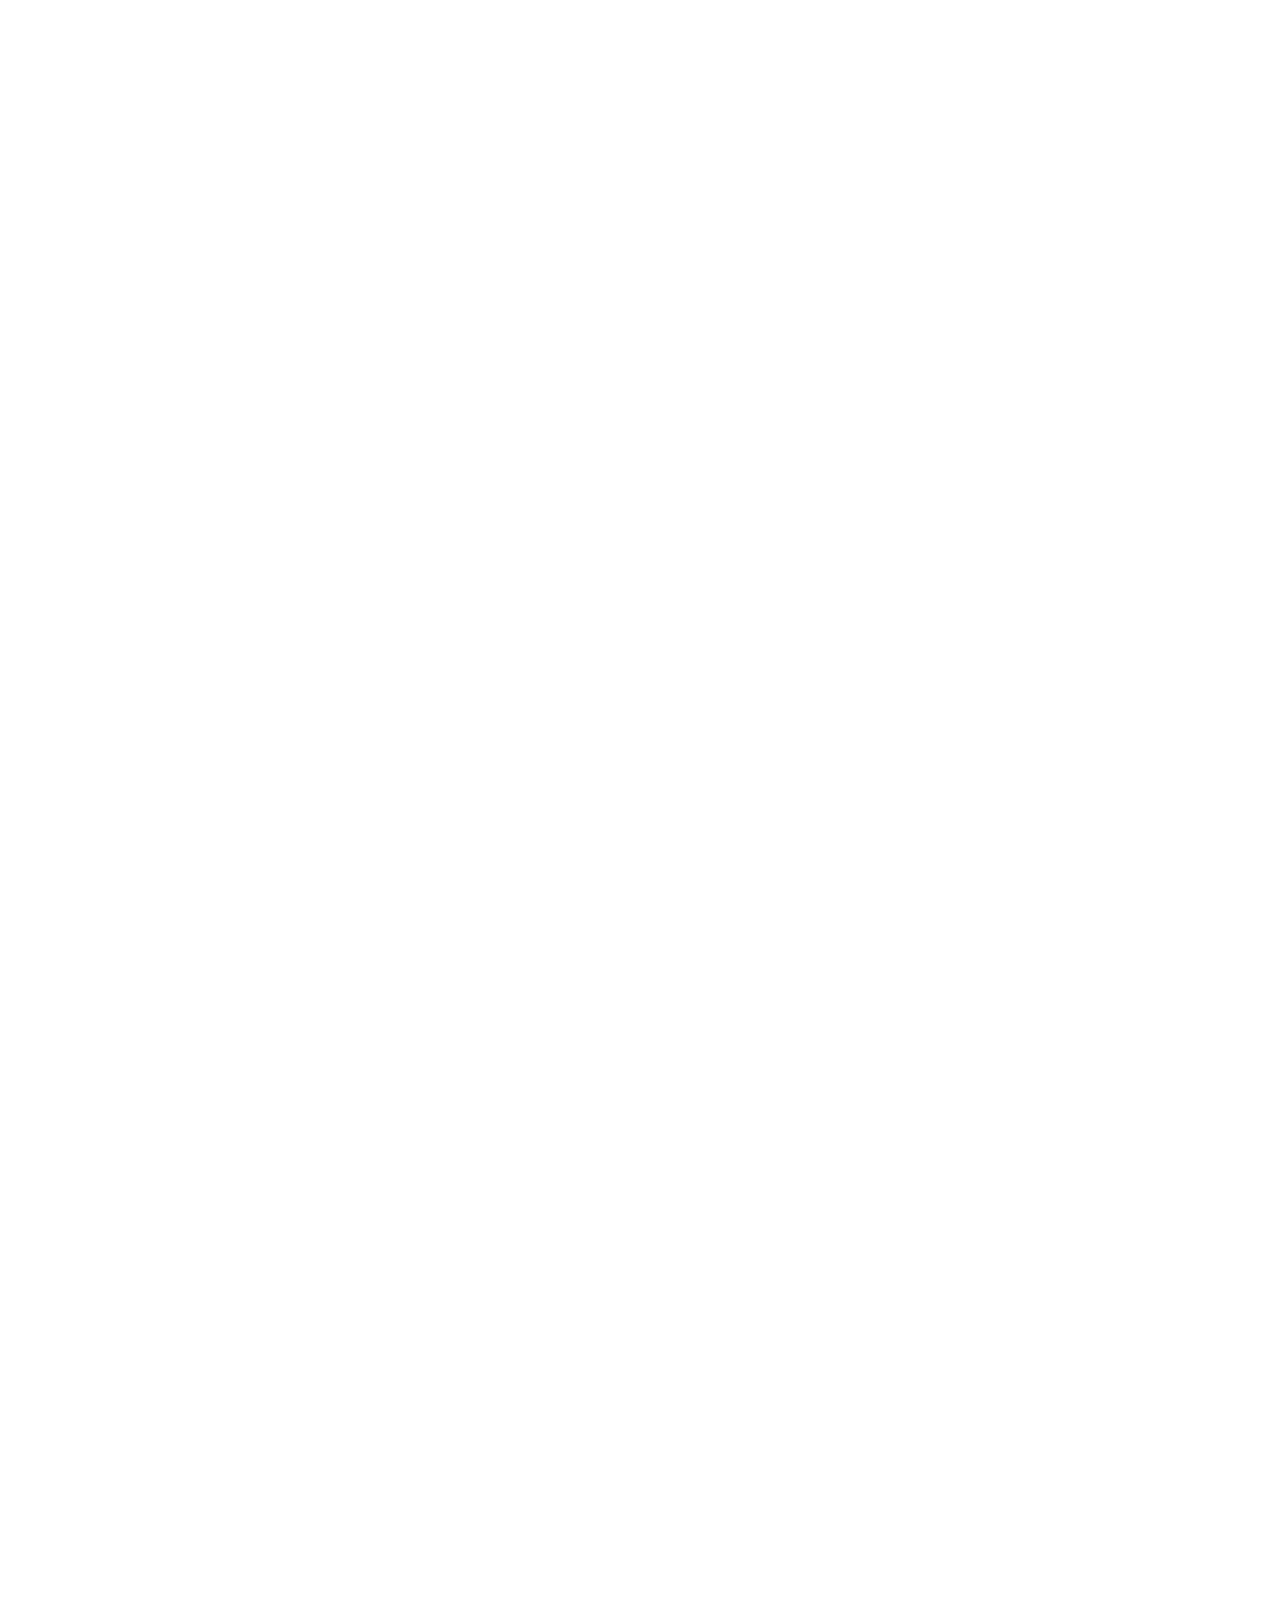
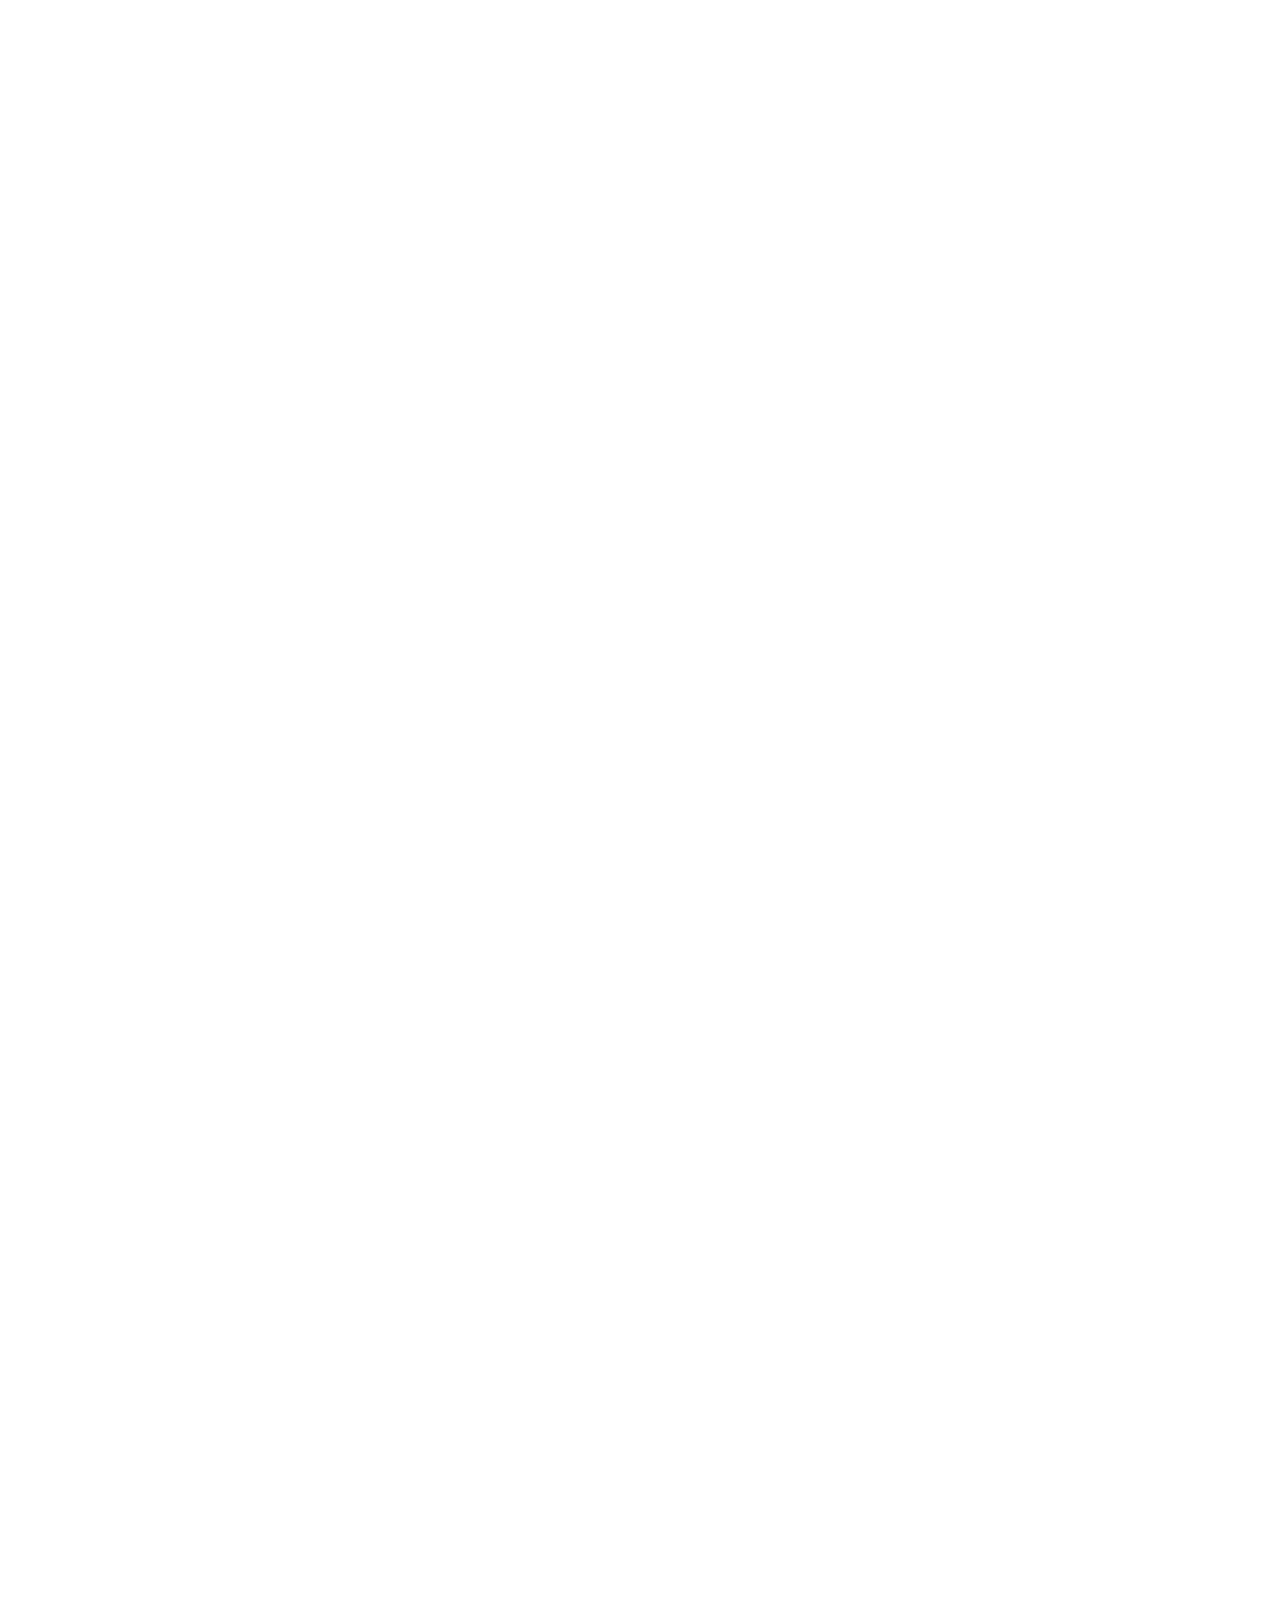
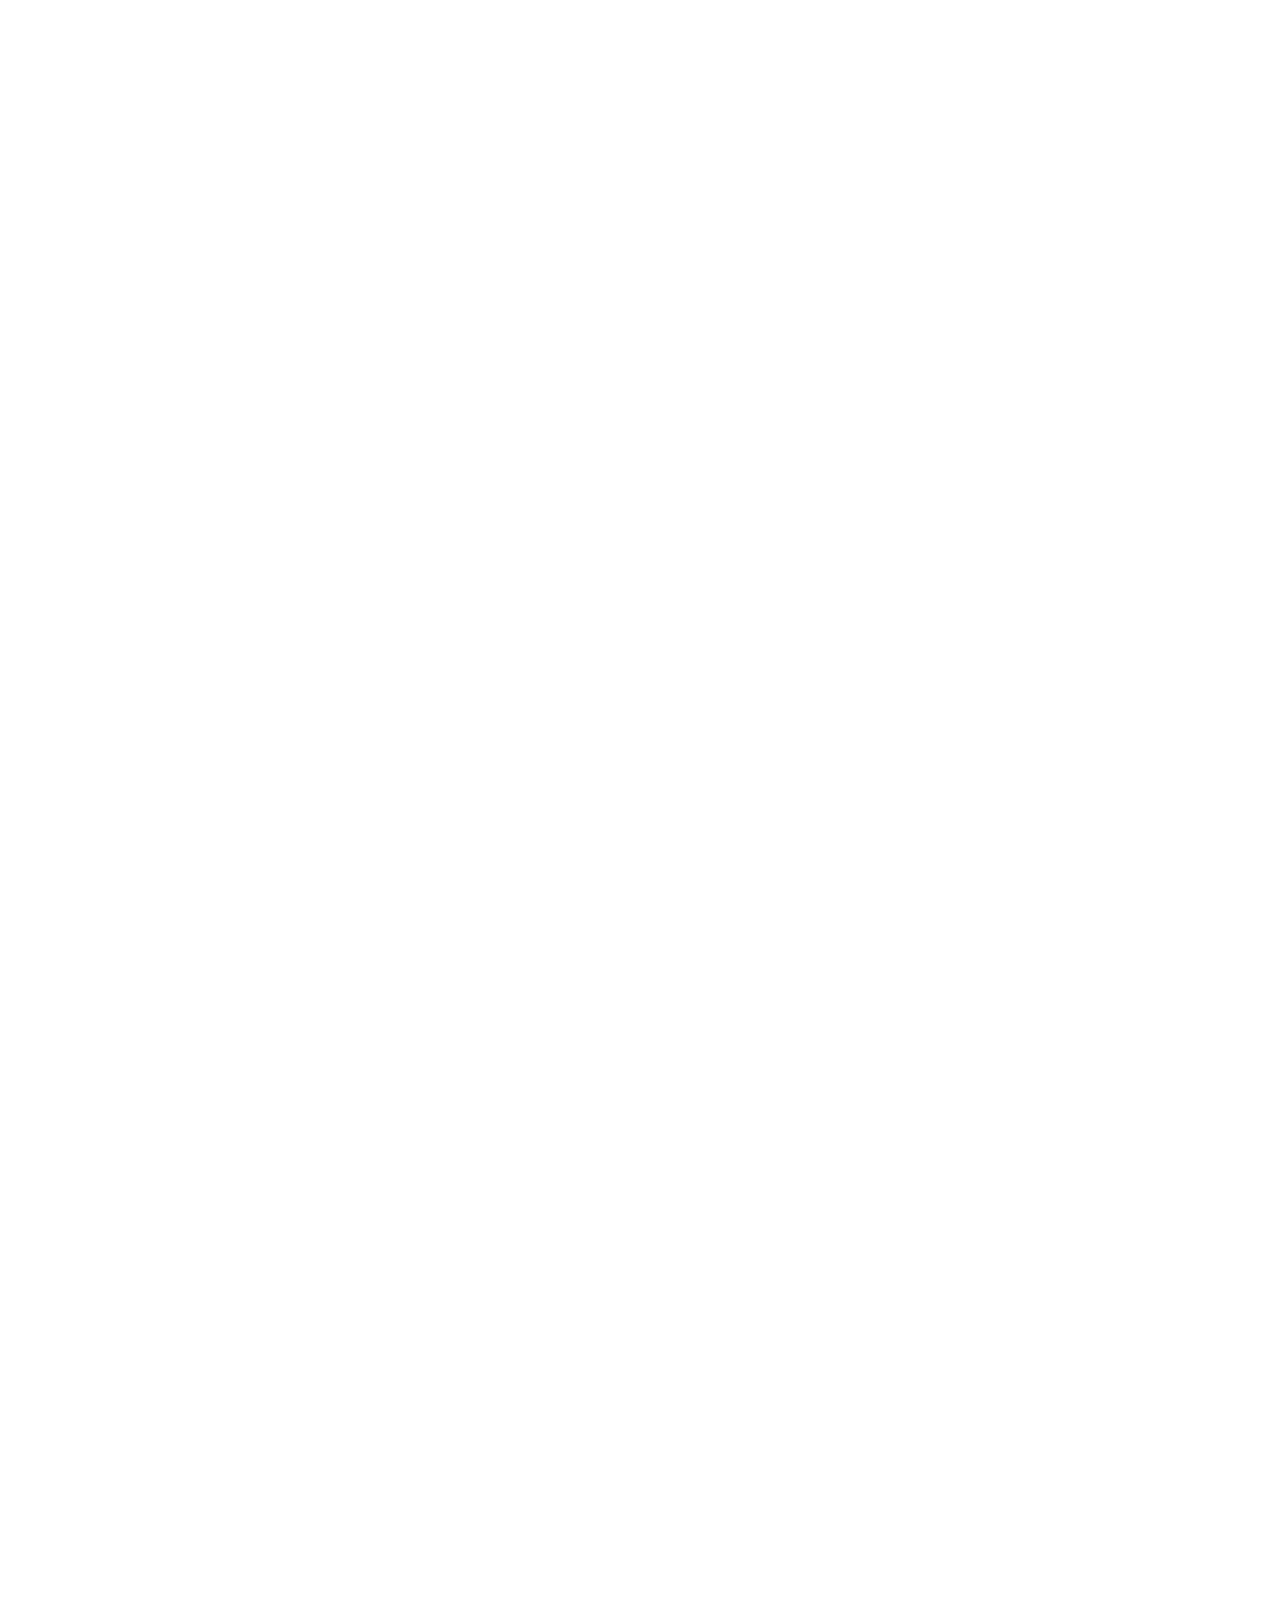
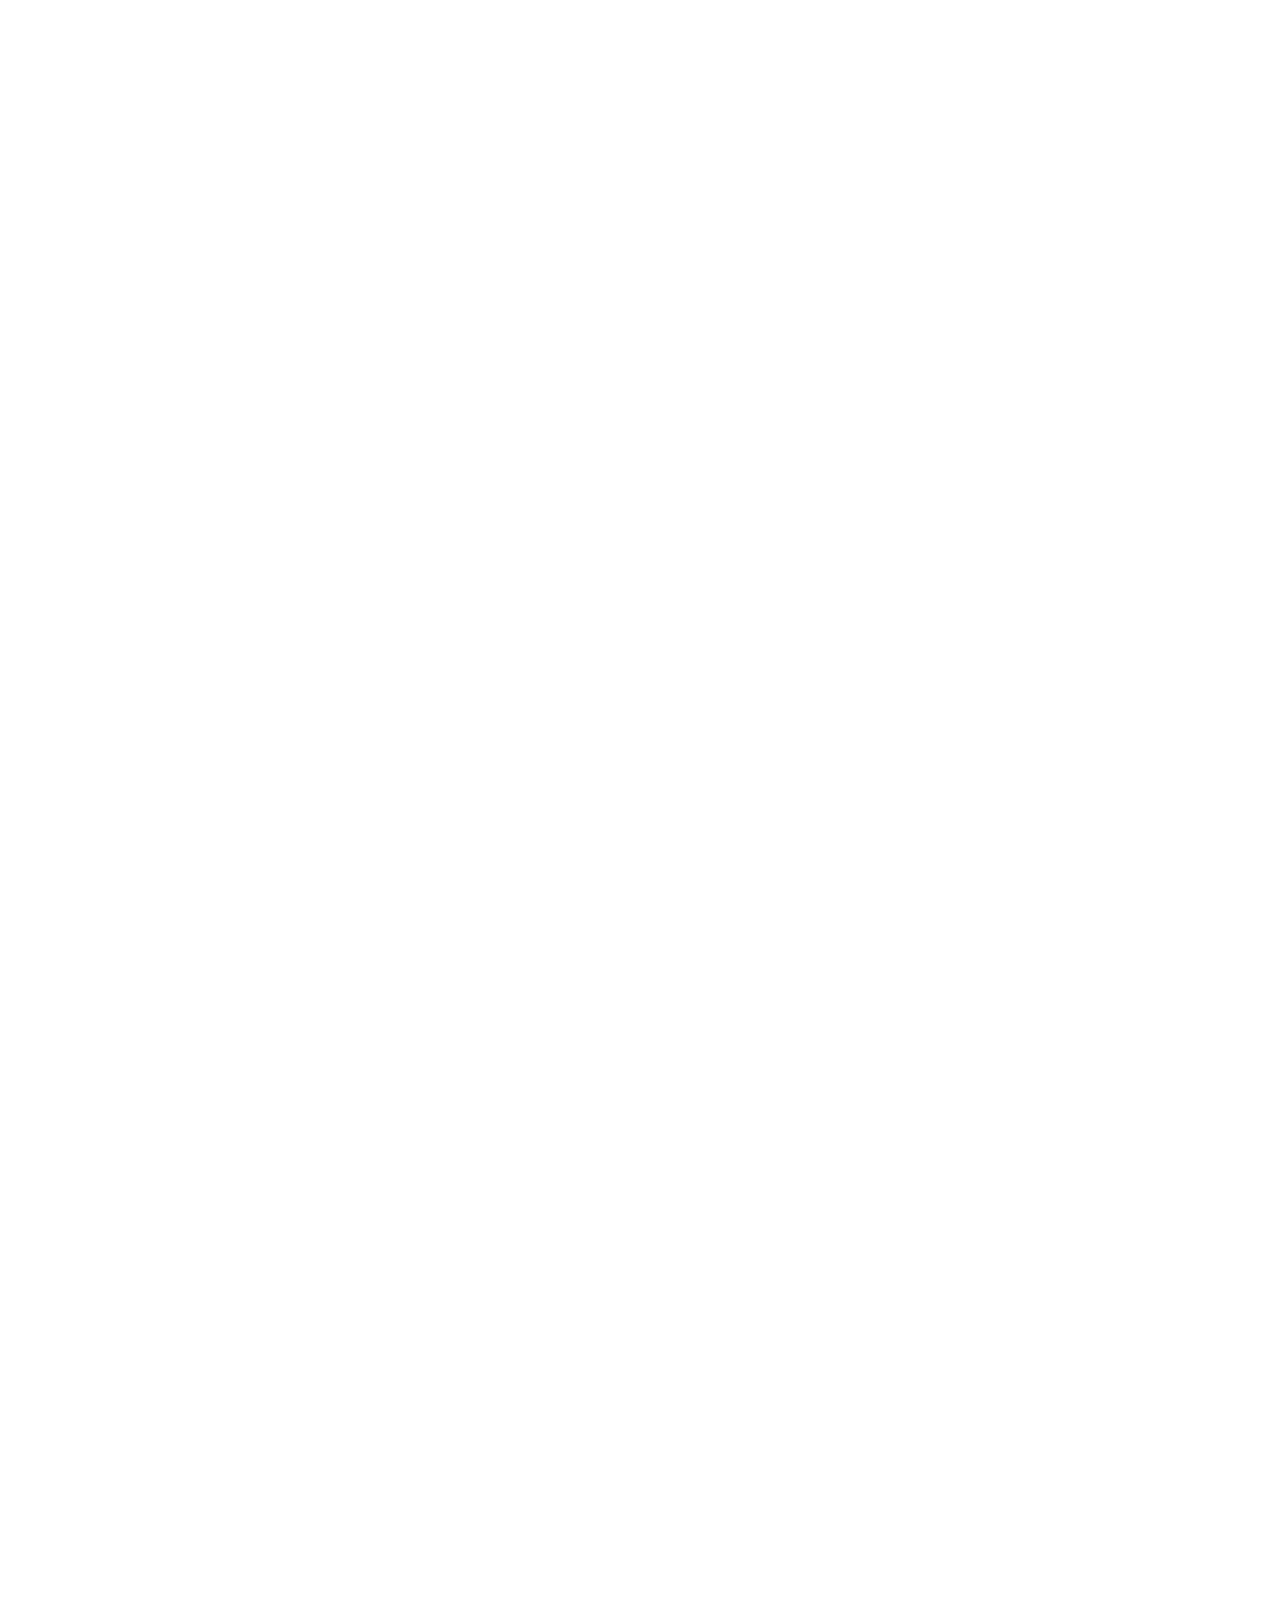
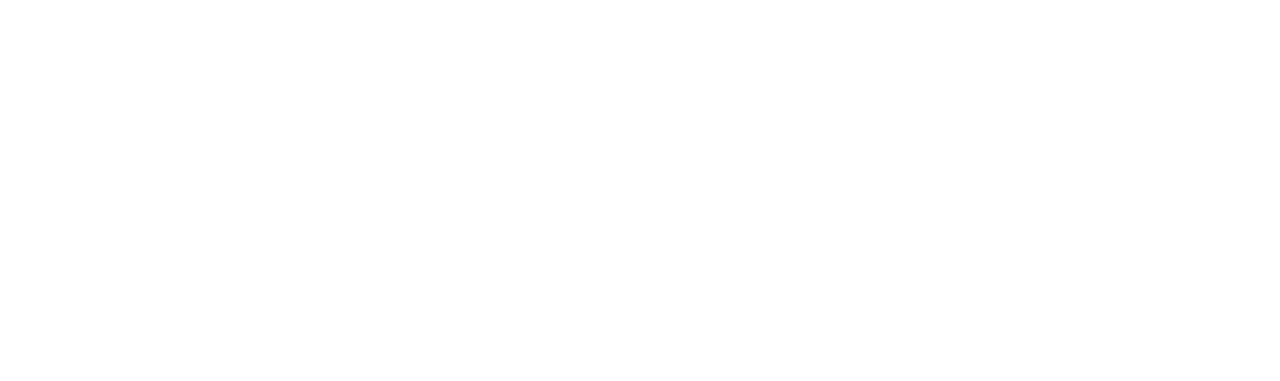
==== commit 2140c43b: "updated index.html and aboutus.html" ====
--- a/index.html
+++ b/index.html
@@ -16,15 +16,15 @@
       <div class="container-lg">
         <a class="navbar-brand" href="index.html"><img src="img/logo.png" alt="" width="50" height="50"></a>
         <a class="btn btn-white" data-bs-toggle="collapse" href="#collapseExample" role="button" aria-expanded="false" aria-controls="collapseExample">
-          <i class="fas fa-bars"></i>
+          <i class="fas fa-bars" onclick="changeIcon(this)"></i>
         </a>
         <div class="container-lg">
           <div class="collapse" id="collapseExample">
             <div class="card card-body border-0">
-              <button type="button" class="btn-close ms-auto" data-bs-dismiss="collapse" aria-label="Close"></button>
+              <!-- <button type="button" class="btn-close ms-auto" data-bs-dismiss="collapse" aria-label="Close"></button> -->
               <div class="row" >
                 <div class="col-6 col-sm-4 col-md-3 bg3 text-white">
-                  <ul class="list-unstyled my-5">
+                  <ul class="list-unstyled my-3 mb-5">
                   <li><a class="dropdown-item nav-dp" href="#home">Home</a></li>
                   <li><a class="dropdown-item nav-dp" href="aboutus.html">Prayer Time</a></li>
                   <li class="dropdown-item">
@@ -46,7 +46,7 @@
                   </ul>
                 </div>
                 <div class="col-6 col-sm-4 col-md-3 bg3 text-white ">
-                  <ul class="list-unstyled my-5">
+                  <ul class="list-unstyled my-3 mb-5">
                     <li><a class="dropdown-item nav-dp" href="aboutus.html">About Us</a></li>
                     <li><a class="dropdown-item nav-dp" href="aboutus.html">Gallery</a></li>
                     <li><a class="dropdown-item nav-dp" href="#portfolio">Audios</a></li>
@@ -56,17 +56,17 @@
                   </ul>
                 </div>
                 <div class="col-6 col-sm-4 col-md-3 bg1 ">
-                  <ul class="list-unstyled my-5">
+                  <ul class="list-unstyled my-3 mb-5">
                     <li><a class="dropdown-item nav-dp" href="#home">News</a></li>
                     <li><a class="dropdown-item nav-dp" href="aboutus.html">Articles</a></li>
                     <li><a class="dropdown-item nav-dp" href="#portfolio">Library</a></li>
                     <li><a class="dropdown-item nav-dp" href="#activities">Kids Zone</a></li>
-                    <li><a class="dropdown-item nav-dp" href="#programs">Our Programs</a></li>
+                    <!-- <li><a class="dropdown-item nav-dp" href="#programs">Our Programs</a></li> -->
                     <li><a class="dropdown-item nav-dp" href="#">Meet our Team</a></li>
                   </ul>
                 </div>
                 <div class="col-6 col-sm-4 col-md-3 bg1">
-                  <ul class="list-unstyled my-5">
+                  <ul class="list-unstyled my-3 mb-5">
                   <li><a class="dropdown-item text-white" href="#">Mission</a></li>
                   <li><a class="dropdown-item text-white" href="#">Vision</a></li>
                   </ul>
@@ -203,68 +203,68 @@
                     <div class="row justify-content-center text-center">
                         <div class="col-6 col-sm-4 col-md-3">
                             <div class="card border-0 text-center">
-                                <img src="img/lecture icon.png" class="card-img-top mx-5" alt="..." style="width:50%; ">
-                                <div class="card-body">
+                                <div class="card-body">
+                                  <img src="img/lecture icon.png" class="card-img-top mx-3" alt="..." style="width:50%; ">
                                   <a class="card-text link-dark">Lectures</a>
                                 </div>
                             </div>
                         </div>
                         <div class="col-6 col-sm-4 col-md-3">
                             <div class="card border-0 text-center">
-                                <img src="img/eduction icon.png" class="card-img-top mx-5" alt="..." style="width: 50%; ">
-                                <div class="card-body">
+                                <div class="card-body">
+                                  <img src="img/eduction icon.png" class="card-img-top mx-3" alt="..." style="width: 50%; ">
                                   <a class="card-text link-dark">Education</a>
                                 </div>
                             </div>
                         </div>
                         <div class="col-6 col-sm-4 col-md-3">
                             <div class="card border-0 text-center">
-                                <img src="img/welfre icon.png" class="card-img-top mx-5" alt="..." style="width: 50%; ">
-                                <div class="card-body">
+                                <div class="card-body">
+                                  <img src="img/welfre icon.png" class="card-img-top mx-3" alt="..." style="width: 50%; ">
                                   <a class="card-text link-dark">Welfare Services</a>
                                 </div>
                             </div>
                         </div>
                         <div class="col-6 col-sm-4 col-md-3">
                             <div class="card border-0 text-center">
-                                <img src="img/history icon.png" class="card-img-top mx-5" alt="..." style="width: 50%; ">
-                                <div class="card-body">
+                                <div class="card-body">
+                                  <img src="img/history icon.png" class="card-img-top mx-3" alt="..." style="width: 50%; ">
                                   <a class="card-text link-dark">History</a>
                                 </div>
                             </div>
                         </div>
                     </div>
 
-                    <div class="row justify-content-center text-center my-3">
-                        <div class="col-6 col-sm-4 col-md-3">
-                            <div class="card border-0 text-center">
-                                <img src="img/Quran.png" class="card-img-top mx-5" alt="..." style="width:50%; ">
-                                <div class="card-body">
+                    <div class="row justify-content-center text-center my-2">
+                        <div class="col-6 col-sm-4 col-md-3">
+                            <div class="card border-0 text-center">
+                                <div class="card-body">
+                                  <img src="img/Quran.png" class="card-img-top mx-4" alt="..." style="width:50%; ">
                                   <a class="card-text link-dark">Quran</a>
                                 </div>
                             </div>
                         </div>
                         <div class="col-6 col-sm-4 col-md-3">
                             <div class="card border-0 text-center">
-                                <img src="img/Salah.png" class="card-img-top mx-5" alt="..." style="width: 50%; ">
-                                <div class="card-body">
+                                <div class="card-body">
+                                  <img src="img/Salah.png" class="card-img-top mx-4" alt="..." style="width: 50%; ">
                                   <a class="card-text link-dark">Solah</a>
                                 </div>
                             </div>
                         </div>
                         <div class="col-6 col-sm-4 col-md-3">
                             <div class="card border-0 text-center">
-                                <img src="img/dawah uicon.png" class="card-img-top mx-5" alt="..." style="width: 50%; ">
-                                <div class="card-body">
+                                <div class="card-body">
+                                  <img src="img/dawah uicon.png" class="card-img-top mx-3" alt="..." style="width: 50%; ">
                                   <a class="card-text link-dark">Dawah & Outreach</a>
                                 </div>
                             </div>
                         </div>
                         <div class="col-6 col-sm-4 col-md-3">
                             <div class="card border-0 text-center">
-                                <img src="img/Charity.png" class="card-img-top mx-5" alt="..." style="width: 50%; ">
-                                <div class="card-body">
-                                  <a class="card-text link-dark mx-2">Charity</a>
+                                <div class="card-body">
+                                  <img src="img/Charity.png" class="card-img-top mx-4" alt="..." style="width: 50%; ">
+                                  <a class="card-text link-dark">Charity</a>
                                 </div>
                             </div>
                         </div>
@@ -282,9 +282,67 @@
         <div class="row justify-content-center">
             <div class="col-lg-8">
                 <div class="section-tittle text-center text-white">
-                    <h2 class="fw-bold mb-5">Daily Prayer Times</h2>
-                </div>
-            </div>
+                    <h2 class="fw-bold mb-4">Daily Prayer Times</h2>
+                    <p class="fs-12">LONDON   - <span class="mx-3">SATURDAY, 15TH OF SEPTEMBER 2022</span></p>
+                </div>
+            </div>
+            <div class="row justify-content-center text-center">
+              <div class="col-6 col-sm-6 col-md-6 col-lg-2">
+                  <div class="card border-0 text-center bg-transparent text-white">
+                      <div class="card-body">
+                        <p class="fs-12">FAJR</p>
+                        <p class="fs-5">06:00AM</p>
+                      </div>
+                  </div>
+              </div>
+              <div class="col-6 col-sm-4 col-md-6 col-lg-2">
+                  <div class="card border-0 text-center bg-transparent text-white">
+                      <div class="card-body">
+                        <p class="fs-12">SUNRISE</p>
+                        <p class="fs-5">06:32AM</p>
+                      </div>
+                  </div>
+              </div>
+              <div class="col-6 col-sm-4 col-md-6 col-lg-2">
+                  <div class="card border-0 text-center bg-transparent text-white">
+                      <div class="card-body">
+                        <p class="fs-12">DHUHR</p>
+                        <p class="fs-5">01:05PM</p>
+                      </div>
+                  </div>
+              </div>
+              <div class="col-6 col-sm-6 col-md-6 col-lg-2">
+                  <div class="card border-0 text-center bg-transparent text-white">
+                      <div class="card-body">
+                        <p class="fs-12">ASR</p>
+                        <p class="fs-5">04:10PM</p>
+                      </div>
+                  </div>
+              </div>
+              <div class="col-6 col-sm-6 col-md-6 col-lg-2">
+                  <div class="card border-0 text-center bg-transparent text-white">
+                      <div class="card-body">
+                        <p class="fs-12">MAGHRIB</p>
+                        <p class="fs-5">07:00PM</p>
+                      </div>
+                  </div>
+              </div>
+              <div class="col-6 col-sm-6 col-md-6 col-lg-2">
+                  <div class="card border-0 text-center bg-transparent text-white">
+                      <div class="card-body">
+                        <p class="fs-12">ISHA</p>
+                        <p class="fs-5">08:02PM</p>
+                      </div>
+                  </div>
+              </div>
+            </div>
+            
+            <div class="row justify-content-center text-center">
+              <div class="col-lg-8">
+                <a type="button" class="btn btn-primary bg1 border-0 fs-12 p-3 card-text my-3">Full Timetable</a>
+              </div>
+            </div>
+          </div>
         </div>
       </div>  
     </section>
@@ -458,5 +516,12 @@
     </footer>
     <!-- Subscribe To Newsletter -->
     <script src="https://cdn.jsdelivr.net/npm/bootstrap@5.0.2/dist/js/bootstrap.bundle.min.js" integrity="sha384-MrcW6ZMFYlzcLA8Nl+NtUVF0sA7MsXsP1UyJoMp4YLEuNSfAP+JcXn/tWtIaxVXM" crossorigin="anonymous"></script>
+    <script>
+      let changeIcon = function(icon) {
+        icon.classList.toggle('fa-times')
+      }
+
+      changeIcon = (icon) => icon.classList.toggle('fa-times')
+    </script>
 </body>
 </html>--- a/index.css
+++ b/index.css
@@ -122,6 +122,12 @@
         text-align: center;
         font-size: 12px;
     }
+	.pryerbg{
+		min-height: 100vh !important;
+	}
+	.crd-icon{
+		justify-content: right;
+	}
 
 }
 
